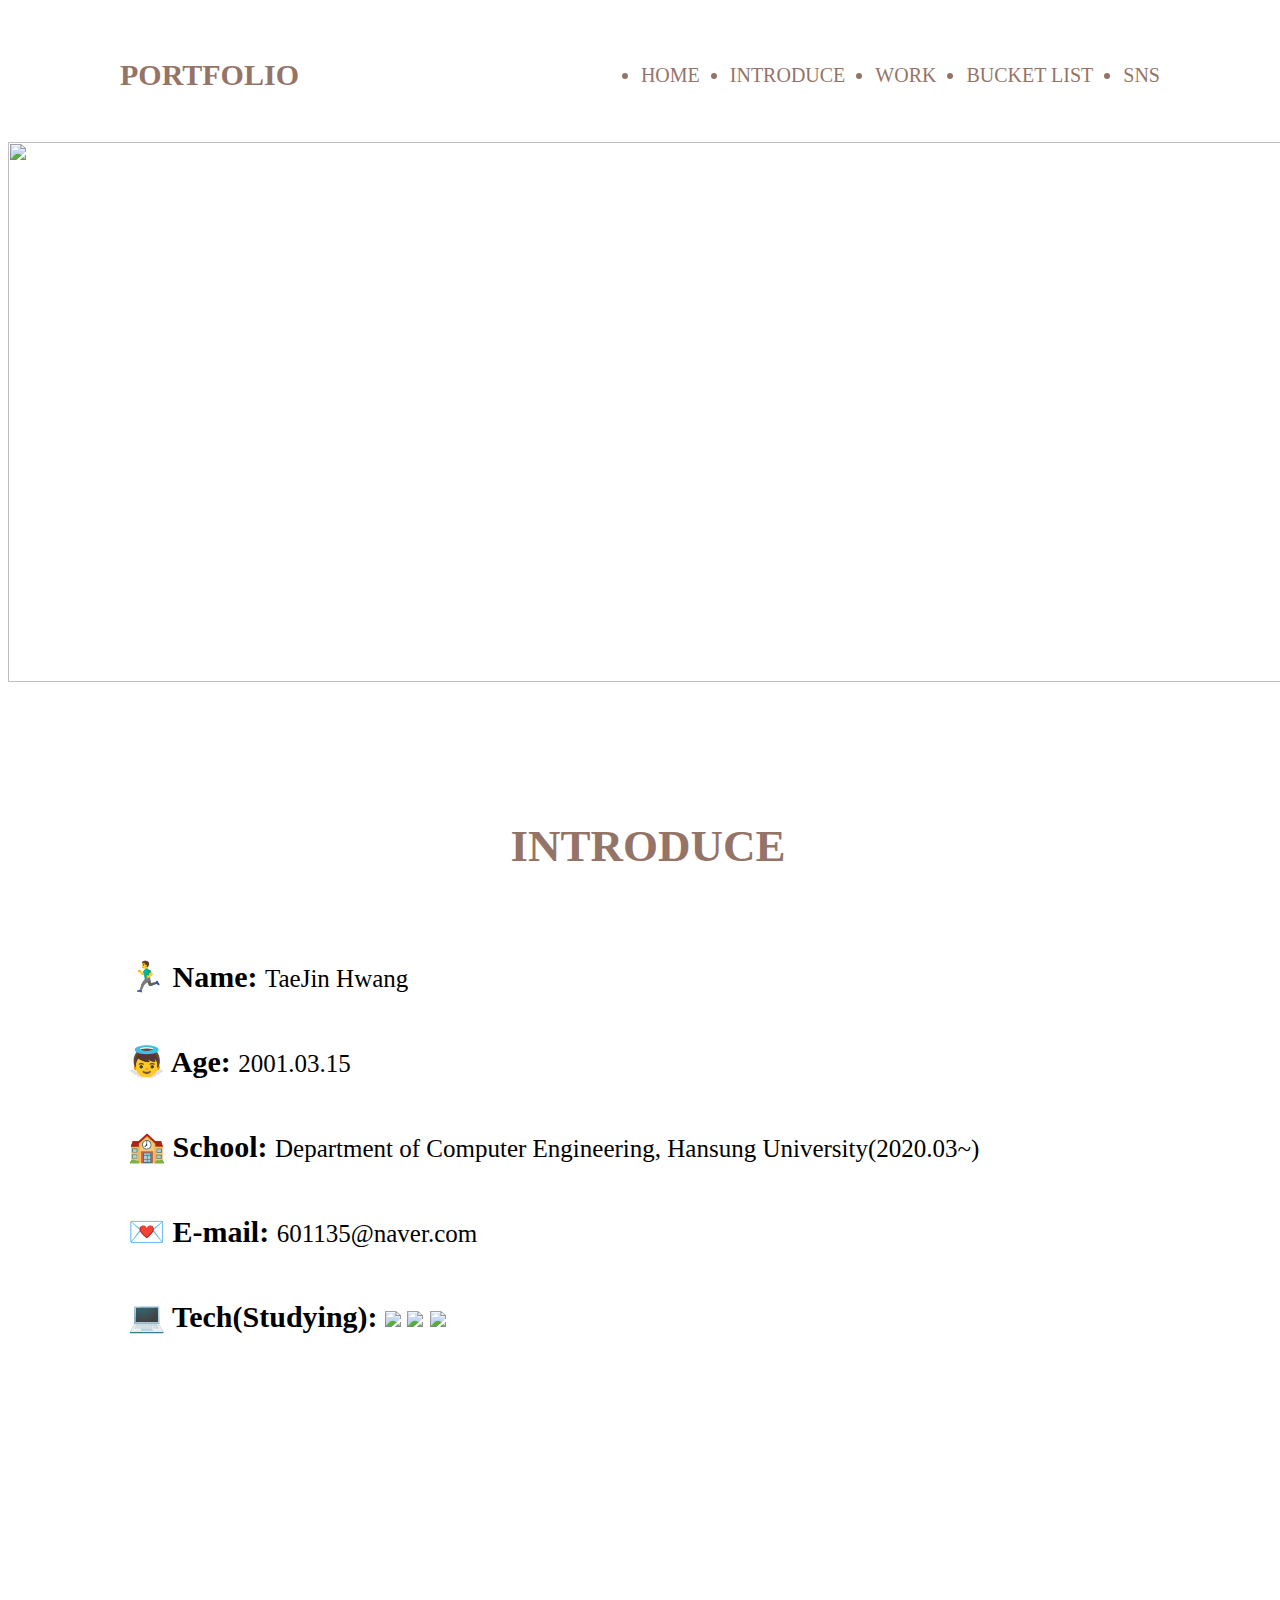
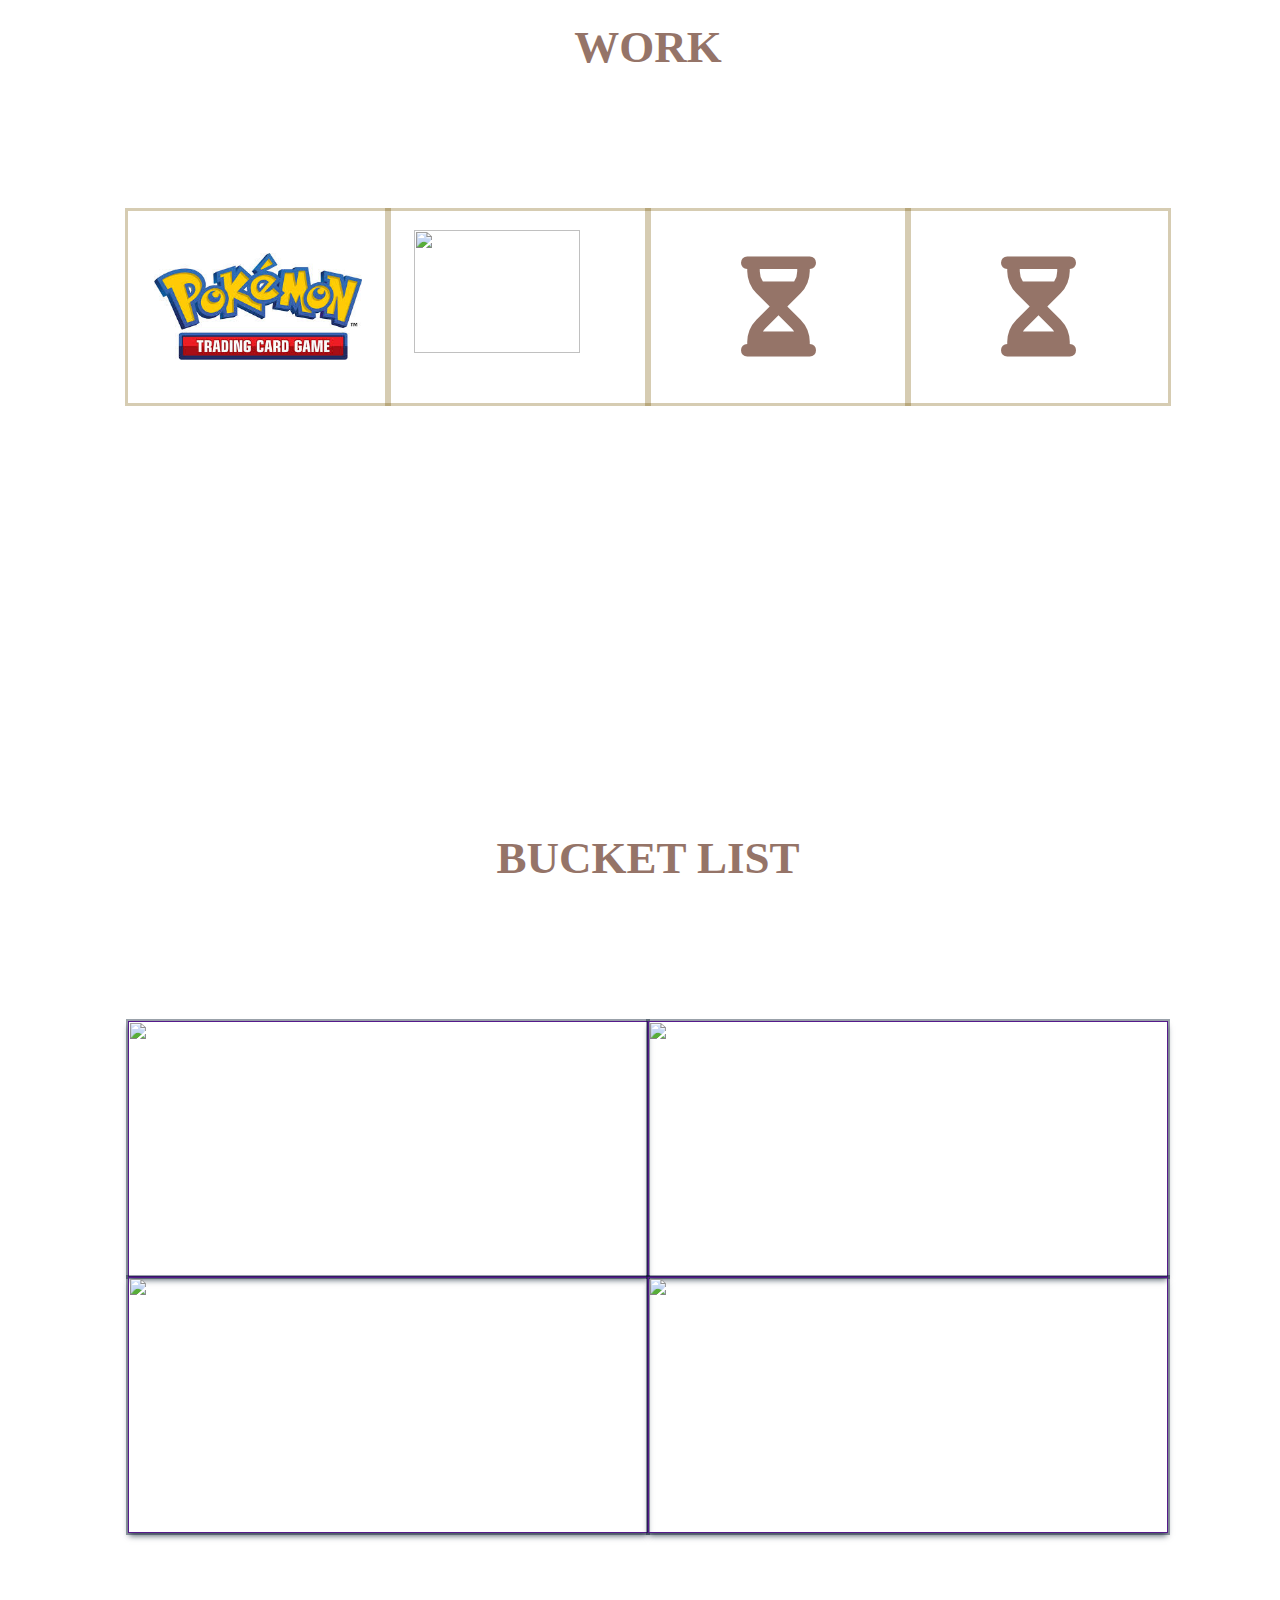
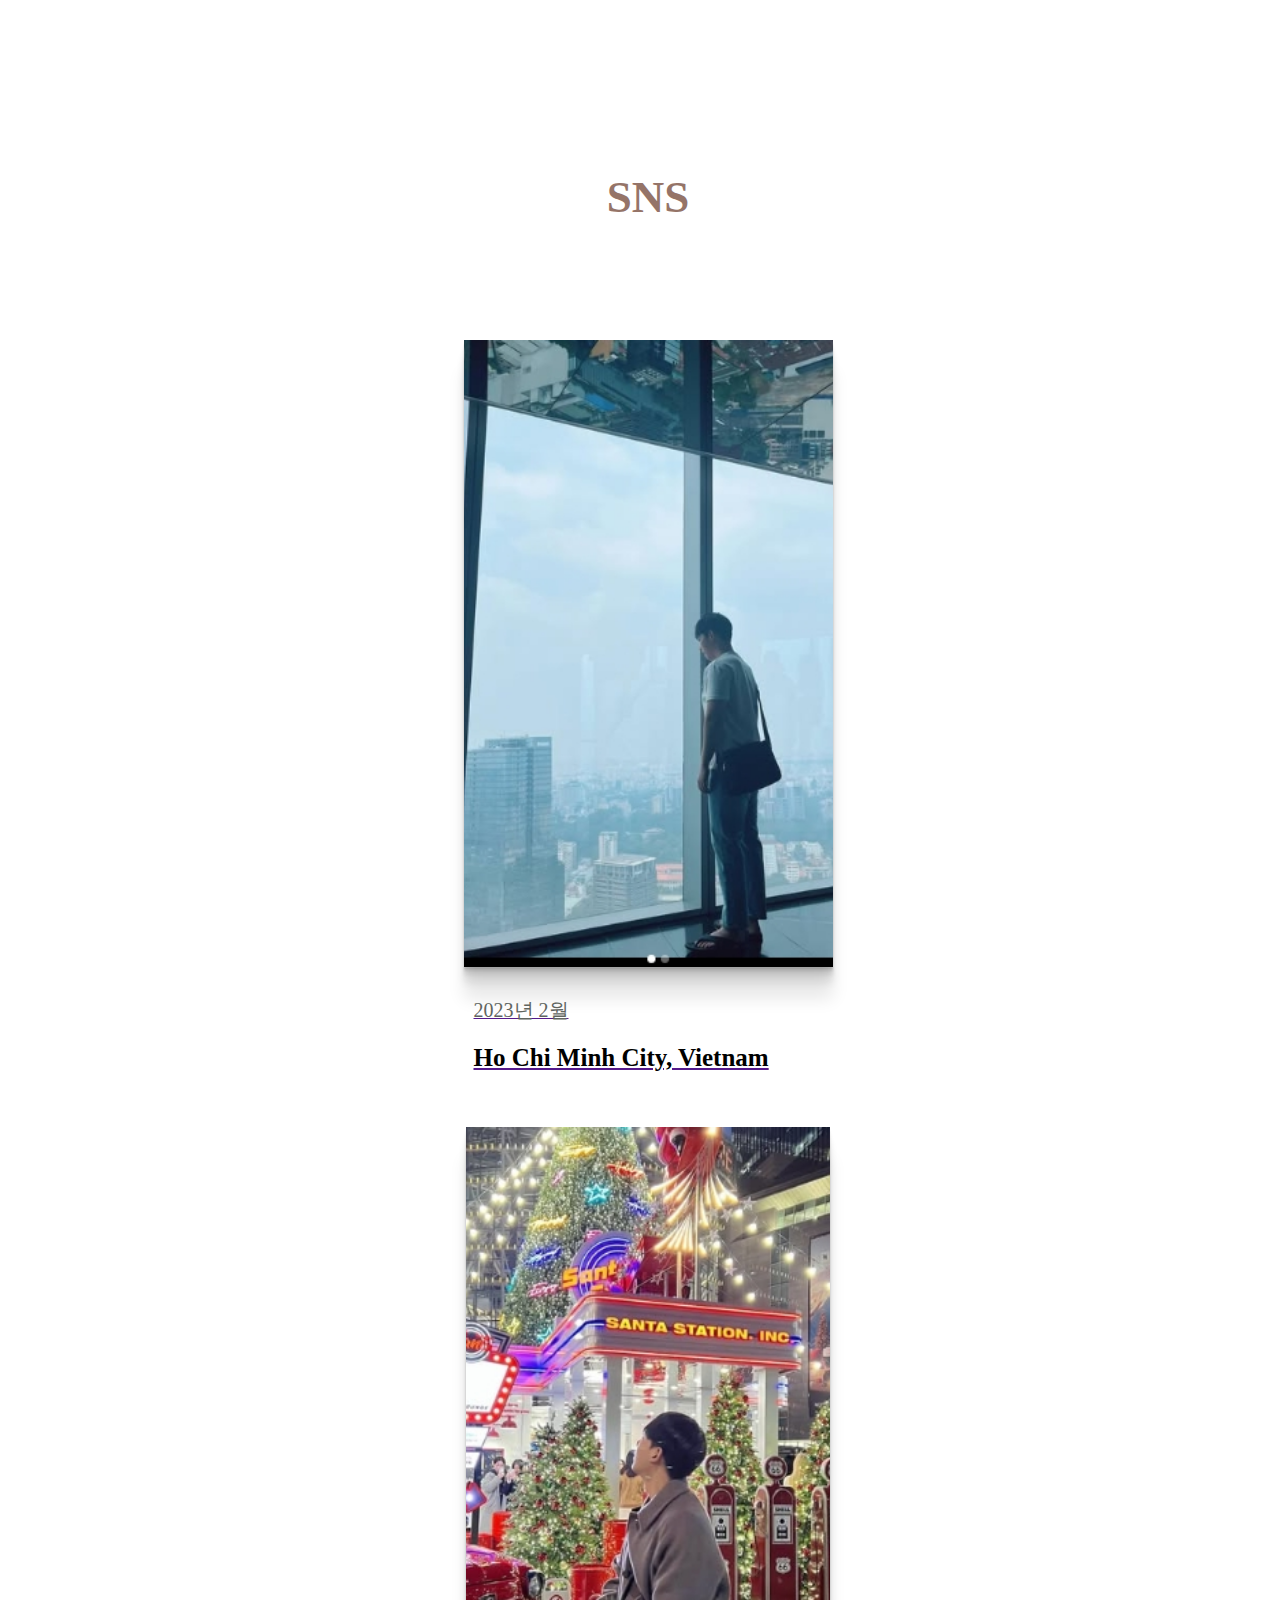
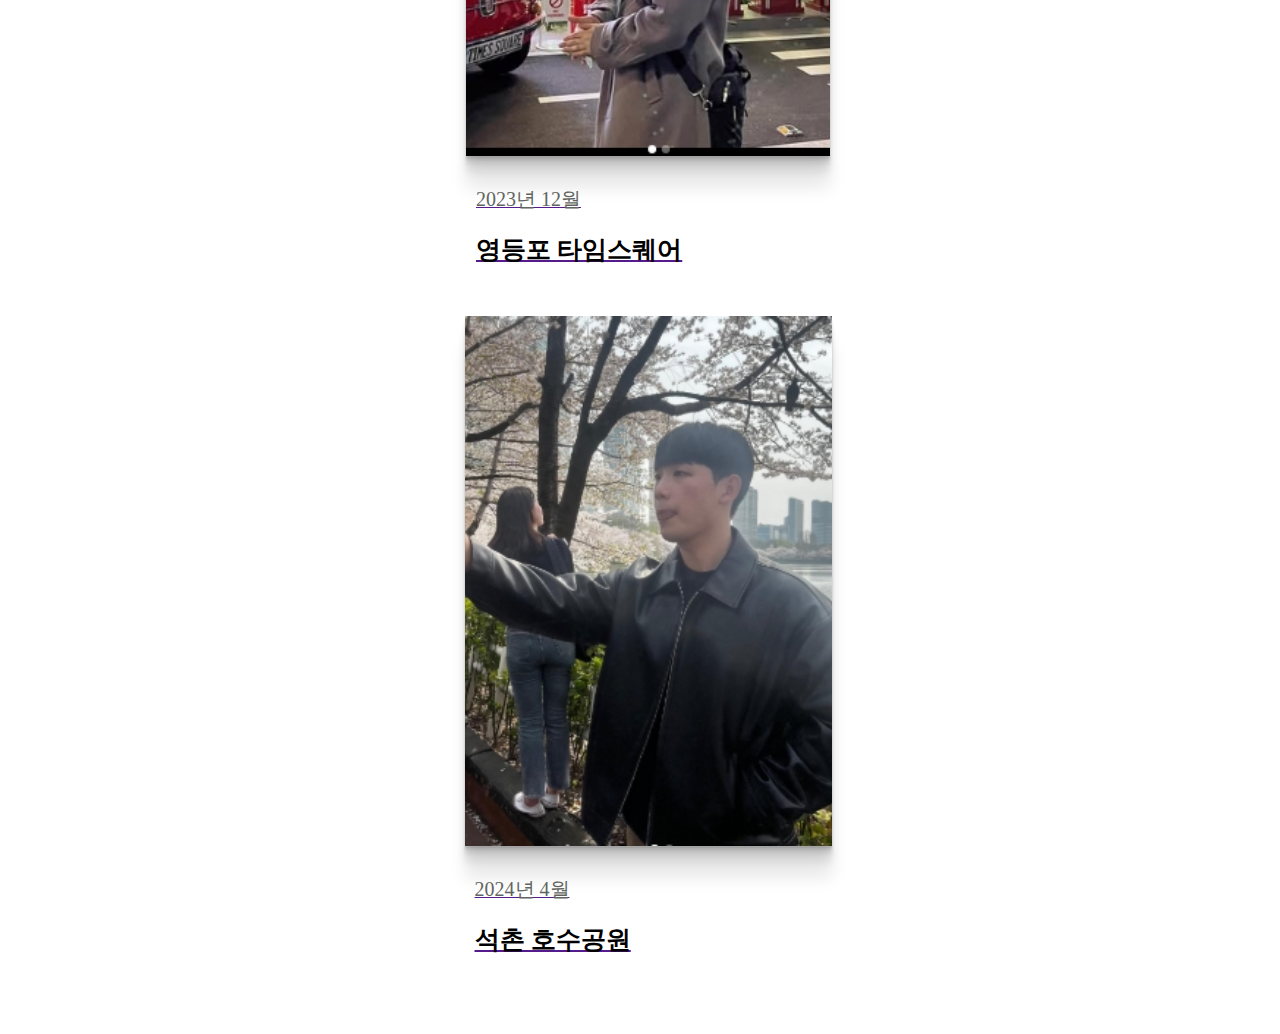
==== portfolio/index.html @ 0d32a36d "update" ====
<!DOCTYPE html>
<html lang="ko">
  <head>
    <title>태진's Portfolio</title>
    <link
      rel="stylesheet"
      href="https://cdnjs.cloudflare.com/ajax/libs/font-awesome/6.7.2/css/all.min.css"
      integrity="sha512-Evv84Mr4kqVGRNSgIGL/F/aIDqQb7xQ2vcrdIwxfjThSH8CSR7PBEakCr51Ck+w+/U6swU2Im1vVX0SVk9ABhg=="
      crossorigin="anonymous"
      referrerpolicy="no-referrer"
    />
    <link rel="stylesheet" href="../common/reset.css" />
    <link rel="stylesheet" href="./header.css" />
    <link rel="stylesheet" href="./banner.css" />
    <link rel="stylesheet" href="./introduce.css" />
    <link rel="stylesheet" href="./work.css" />
    <link rel="stylesheet" href="./bucketlist.css" />
    <link rel="stylesheet" href="./sns.css" />
  </head>
  <body>
    <header>
      <nav>
        <h1 class="header__logo">PORTFOLIO</h1>
        <ul class="header__menu">
          <li>HOME</li>
          <li>INTRODUCE</li>
          <li>WORK</li>
          <li>BUCKET LIST</li>
          <li>SNS</li>
        </ul>
      </nav>
    </header>
    <main>
      <section class="banner">
        <div class="banner__imgbox">
          <img
            src="https://images.unsplash.com/photo-1531819177115-428566ccfb50?q=80&w=1969&auto=format&fit=crop&ixlib=rb-4.0.3&ixid=M3wxMjA3fDB8MHxwaG90by1wYWdlfHx8fGVufDB8fHx8fA%3D%3D"
            alt=""
          />
        </div>
      </section>
      <section class="introduce">
        <article>
          <h2 class="introduce__logo">INTRODUCE</h2>
          <div class="introduce__my">
            <strong>🏃‍♂️ Name: <span>TaeJin Hwang</span></strong>
            <strong>👼 Age: <span>2001.03.15</span></strong>
            <strong
              >🏫 School:
              <span
                >Department of Computer Engineering, Hansung
                University(2020.03~)</span
              ></strong
            >
            <strong>💌 E-mail: <span>601135@naver.com</span></strong>
            <strong
              >💻 Tech(Studying):
              <span>
                <img
                  src="https://img.shields.io/badge/html5-E34F26.svg?style=for-the-badge&logo=html5&logoColor=white"
                />
                <img
                  src="https://img.shields.io/badge/css-1572B6.svg?style=for-the-badge&logo=css3&logoColor=white"
                />
                <img
                  src="https://img.shields.io/badge/javascript-F7DF1E.svg?style=for-the-badge&logo=javascript&logoColor=20232a"
                />&nbsp
              </span></strong
            >
          </div>
        </article>
      </section>
      <section class="work">
        <article>
          <h2 class="work__logo">WORK</h2>
          <div class="work__grid">
            <a href="https://s2so.github.io/PoketmonGO/" class="card">
              <img
                src="[data-uri]"
                alt=""
              />
              <div class="hover-card">
                <h3 class="card__title">PoketmonGO</h3>
                <span class="card__info">HTML/CSS</span>
              </div>
            </a>
            <a href="https://s2so.github.io/Mercedes-Benz/" class="card">
              <img
                src="https://i.namu.wiki/i/185_VJzeERyosme3CoH_vCvIvjP9LiuSkVhYoXAqfXL9tGtFevthz4EAagffjHoVlgiRYpOzNgAKUzP9lBTE2g.svg"
                alt=""
              />
              <div class="hover-card">
                <h3 class="card__title">BenZ</h3>
                <span class="card__info">HTML/CSS</span>
              </div>
            </a>
            <a href="" class="card">
              <i class="fa-solid fa-hourglass-half"></i>
              <div class="hover-card">
                <h3 class="card__title">Nothing yet</h3>
                <span class="card__info">wait...</span>
              </div>
            </a>
            <a href="" class="card">
              <i class="fa-solid fa-hourglass-half"></i>
              <div class="hover-card">
                <h3 class="card__title">Nothing yet</h3>
                <span class="card__info">wait...</span>
              </div>
            </a>
          </div>
        </article>
      </section>
      <section class="bucketlist">
        <article>
          <h2 class="bucketlist__logo">BUCKET LIST</h2>
          <div class="bucketlist__grid">
            <a href="" class="card">
              <img
                src="https://res.klook.com/images/fl_lossy.progressive,q_65/c_fill,w_1200,h_630/activities/d9krsmqwa8sk4vxpsh2h/%ED%8F%AC%EC%B9%B4%EB%9D%BC%ED%83%80%EC%9B%8C%EB%B2%88%EC%A7%80%EC%A0%90%ED%94%84-%ED%81%B4%EB%A3%A9Klook%ED%95%9C%EA%B5%AD.jpg"
                alt=""
              />
              <div class="hover-card">
                <h3 class="card__title">번지점프 해보기</h3>
                <span class="card__info">무섭다ㅠㅠ</span>
              </div>
            </a>
            <a href="" class="card">
              <img
                src="https://www.cu.ac.kr/data/bbsData/2022063014195462bd327aee4e2"
                alt=""
              />
              <div class="hover-card">
                <h3 class="card__title">국토대장정 해보기</h3>
                <span class="card__info">한번쯤은 해볼만한듯..?</span>
              </div>
            </a>
            <a href="" class="card">
              <img
                src="https://static.wixstatic.com/media/a7a22a_b9b2e569e41a49afa32e2e4902dace17~mv2.png/v1/fill/w_568,h_568,al_c,q_85,usm_0.66_1.00_0.01,enc_auto/a7a22a_b9b2e569e41a49afa32e2e4902dace17~mv2.png"
                alt=""
              />
              <div class="hover-card">
                <h3 class="card__title">다양한 사람들 만나보기</h3>
                <span class="card__info">MBTI E가 되고시퍼ㅠ</span>
              </div>
            </a>
            <a href="" class="card">
              <img
                src="https://cf.channel.io/document/spaces/8276/usermedia/66b3bbe14b6ee09fd61a"
                alt=""
              />
              <div class="hover-card">
                <h3 class="card__title">멋진 개발자 되기</h3>
                <span class="card__info">너무나 어려운거같음ㅠ</span>
              </div>
            </a>
          </div>
        </article>
      </section>
      <section class="sns">
        <article>
          <h2 class="sns__logo">SNS</h2>
          <div class="sns__contents">
            <a href="">
              <div class="sns__contents__imgbox">
                <img src="./insta-1.jpeg" alt="" />
              </div>
              <div class="sns__contents__info">
                <span>2023년 2월</span><br />
                <h3>Ho Chi Minh City, Vietnam</h3>
              </div>
            </a>
          </div>
          <div class="sns__contents">
            <a href="">
              <div class="sns__contents__imgbox">
                <img src="./insta-2.jpeg" alt="" />
              </div>
              <div class="sns__contents__info">
                <span>2023년 12월</span><br />
                <h3>영등포 타임스퀘어</h3>
              </div>
            </a>
          </div>
          <div class="sns__contents">
            <a href="">
              <div class="sns__contents__imgbox">
                <img src="./insta-3.jpeg" alt="" />
              </div>
              <div class="sns__contents__info">
                <span>2024년 4월</span><br />
                <h3>석촌 호수공원</h3>
              </div>
            </a>
          </div>
        </article>
      </section>
    </main>
    <footer></footer>
  </body>
</html>
---- portfolio/header.css ----
header {
  background-color: white;
}
header > nav {
  width: 100%;
  max-width: 1040px;
  margin: 0 auto;
  padding: 30px 0px;

  display: flex;
  flex-direction: row;
  justify-content: space-between;
  align-items: center;
}
header > nav > .header__logo {
  font-size: 30px;
  color: #957468;
}
header > nav > .header__menu {
  display: flex;
  gap: 30px;
  color: #957468;
  font-size: 20px;
  transition: all 0.5s;
}
header > nav > .header__menu > li:hover {
  cursor: pointer;
  transform: scale(1.1);
}
---- portfolio/banner.css ----
.banner {
  width: 100vw;
}
.banner > .banner__imgbox {
  width: 100%;
  display: flex;
  justify-content: center;
}
.banner > .banner__imgbox > img {
  width: 100%;
  height: 60vh;
  object-fit: cover;
}
---- portfolio/introduce.css ----
.introduce {
  width: 100vw;
}
.introduce > article {
  width: 100%;
  max-width: 1040px;
  margin: 0 auto;
  padding: 100px 0px;
  display: flex;
  flex-direction: column;
  align-items: center;
}
.introduce > article > .introduce__logo {
  font-size: 45px;
  color: #957468;
}
.introduce > article > .introduce__my {
  width: 100%;
  padding: 50px 0px;
  display: flex;
  flex-direction: column;
  gap: 50px;
}
.introduce > article > .introduce__my > strong {
  font-size: 30px;
  color: black;
}
.introduce > article > .introduce__my > strong > span {
  font-size: 25px;
  font-weight: 200;
  color: black;
}
---- portfolio/work.css ----
.work {
  width: 100vw;
}
.work > article {
  width: 100%;
  max-width: 1040px;
  margin: 0 auto;
  padding: 100px 0px;
  display: flex;
  flex-direction: column;
  align-items: center;
}
.work > article > .work__logo {
  font-size: 45px;
  color: #957468;
}
.work > article > .work__grid {
  width: 100%;
  height: 30vw;
  display: grid;
  grid-template-columns: repeat(4, 1fr);
  grid-template-rows: repeat(1, 1fr);
  margin: 100px 0px;
}
.work > article > .work__grid > .card {
  width: 100%;
  height: 50%;
  position: relative;
  overflow: hidden;
  cursor: pointer;
  display: flex;
  justify-content: center;
  align-items: center;
  box-shadow: rgba(119, 87, 0, 0.3) 0px 0px 0px 3px;
}
.work > article > .work__grid > .card > img {
  width: 80%;
  height: 80%;
  object-fit: contain;
}
@-webkit-keyframes slide-bottom {
  0% {
    -webkit-transform: translateY(-100px);
    transform: translateY(-100px);
    opacity: 0;
  }
  100% {
    -webkit-transform: translateY(0);
    transform: translateY(0);
    opacity: 0.8;
  }
}
@keyframes slide-bottom {
  0% {
    -webkit-transform: translateY(-100px);
    transform: translateY(-100px);
    opacity: 0;
  }
  100% {
    -webkit-transform: translateY(0);
    transform: translateY(0);
    opacity: 0.8;
  }
}
.work > article > .work__grid > .card > i {
  width: 100%;
  height: 100%;
  font-size: 100px;
  display: flex;
  justify-content: center;
  align-items: center;
  color: #957468;
}
.work > article > .work__grid > .card > .hover-card {
  background-color: #957468;
  position: absolute;
  top: 0;
  padding-inline: 10px;
  width: 100%;
  height: 100%;
  opacity: 0;
}
.work > article > .work__grid > .card > .hover-card > .card__title {
  font-size: 25px;
  margin: 20px 10px;
}
.work > article > .work__grid > .card > .hover-card > .card__info {
  font-size: 18px;
  margin: 20px 10px;
}
.card:hover .hover-card {
  -webkit-animation: slide-bottom 0.3s cubic-bezier(0.25, 0.46, 0.45, 0.94) both;
  animation: slide-bottom 0.3s cubic-bezier(0.25, 0.46, 0.45, 0.94) both;
}
---- portfolio/bucketlist.css ----
.bucketlist {
  width: 100vw;
}
.bucketlist > article {
  width: 100%;
  max-width: 1040px;
  margin: 0 auto;
  display: flex;
  flex-direction: column;
  align-items: center;
}
.bucketlist > article > .bucketlist__logo {
  font-size: 45px;
  color: #957468;
}
.bucketlist > article > .bucketlist__grid {
  width: 100%;
  height: 40vw;
  display: grid;
  grid-template-columns: repeat(2, 1fr);
  grid-template-rows: repeat(2, 1fr);
  margin: 100px 0px;
}
.bucketlist > article > .bucketlist__grid > .card {
  width: 100%;
  height: 100%;
  position: relative;
  overflow: hidden;
  cursor: pointer;
  display: flex;
  justify-content: center;
  align-items: center;
  box-shadow: rgba(6, 24, 44, 0.4) 0px 0px 0px 2px,
    rgba(6, 24, 44, 0.65) 0px 4px 6px -1px,
    rgba(255, 255, 255, 0.08) 0px 1px 0px inset;
}
.bucketlist > article > .bucketlist__grid > .card > img {
  width: 100%;
  height: 100%;
  object-fit: cover;
}
@-webkit-keyframes slide-bottom {
  0% {
    -webkit-transform: translateY(-100px);
    transform: translateY(-100px);
    opacity: 0;
  }
  100% {
    -webkit-transform: translateY(0);
    transform: translateY(0);
    opacity: 0.8;
  }
}
@keyframes slide-bottom {
  0% {
    -webkit-transform: translateY(-100px);
    transform: translateY(-100px);
    opacity: 0;
  }
  100% {
    -webkit-transform: translateY(0);
    transform: translateY(0);
    opacity: 0.8;
  }
}
.bucketlist > article > .bucketlist__grid > .card > i {
  width: 100%;
  height: 100%;
  font-size: 100px;
  display: flex;
  justify-content: center;
  align-items: center;
  color: #957468;
}
.bucketlist > article > .bucketlist__grid > .card > .hover-card {
  background-color: #957468;
  position: absolute;
  top: 0;
  padding-inline: 10px;
  width: 100%;
  height: 100%;
  opacity: 0;
}
.bucketlist > article > .bucketlist__grid > .card > .hover-card > .card__title {
  font-size: 35px;
  margin: 20px 10px;
  color: white;
}
.bucketlist > article > .bucketlist__grid > .card > .hover-card > .card__info {
  font-size: 20px;
  margin: 20px 10px;
  color: white;
}
.card:hover .hover-card {
  -webkit-animation: slide-bottom 0.3s cubic-bezier(0.25, 0.46, 0.45, 0.94) both;
  animation: slide-bottom 0.3s cubic-bezier(0.25, 0.46, 0.45, 0.94) both;
}
---- portfolio/sns.css ----
.sns {
  width: 100vw;
}
.sns > article {
  width: 100%;
  max-width: 1040px;
  margin: 0 auto;
  display: flex;
  flex-direction: column;
  align-items: center;
  padding: 100px 0px;
}
.sns > article > .sns__logo {
  font-size: 45px;
  color: #957468;
}
.sns > article > .sns__contents {
  width: 100%;
  display: flex;
  justify-content: center;
  gap: 30px;
  margin: 80px 0px;
  transition: all 0.5s;
}
.sns > article > .sns__contents:hover {
  transform: scale(1.1);
}
.sns > article > .sns__contents > a > .sns__contents__imgbox {
  width: 100%;
  height: 100%;
  box-shadow: rgba(0, 0, 0, 0.17) 0px -23px 25px 0px inset,
    rgba(0, 0, 0, 0.15) 0px -36px 30px 0px inset,
    rgba(0, 0, 0, 0.1) 0px -79px 40px 0px inset, rgba(0, 0, 0, 0.06) 0px 2px 1px,
    rgba(0, 0, 0, 0.09) 0px 4px 2px, rgba(0, 0, 0, 0.09) 0px 8px 4px,
    rgba(0, 0, 0, 0.09) 0px 16px 8px, rgba(0, 0, 0, 0.09) 0px 32px 16px;
}
.sns > article > .sns__contents > a > .sns__contents__imgbox > img {
  width: 100%;
  height: 100%;
  object-fit: cover;
}
.sns > article > .sns__contents > a > .sns__contents__info {
  padding: 30px 10px;
}
.sns > article > .sns__contents > a > .sns__contents__info > span {
  color: #60655f;
  font-size: 20px;
}
.sns > article > .sns__contents > a > .sns__contents__info > h3 {
  color: black;
  font-size: 25px;
  margin-top: 20px;
}
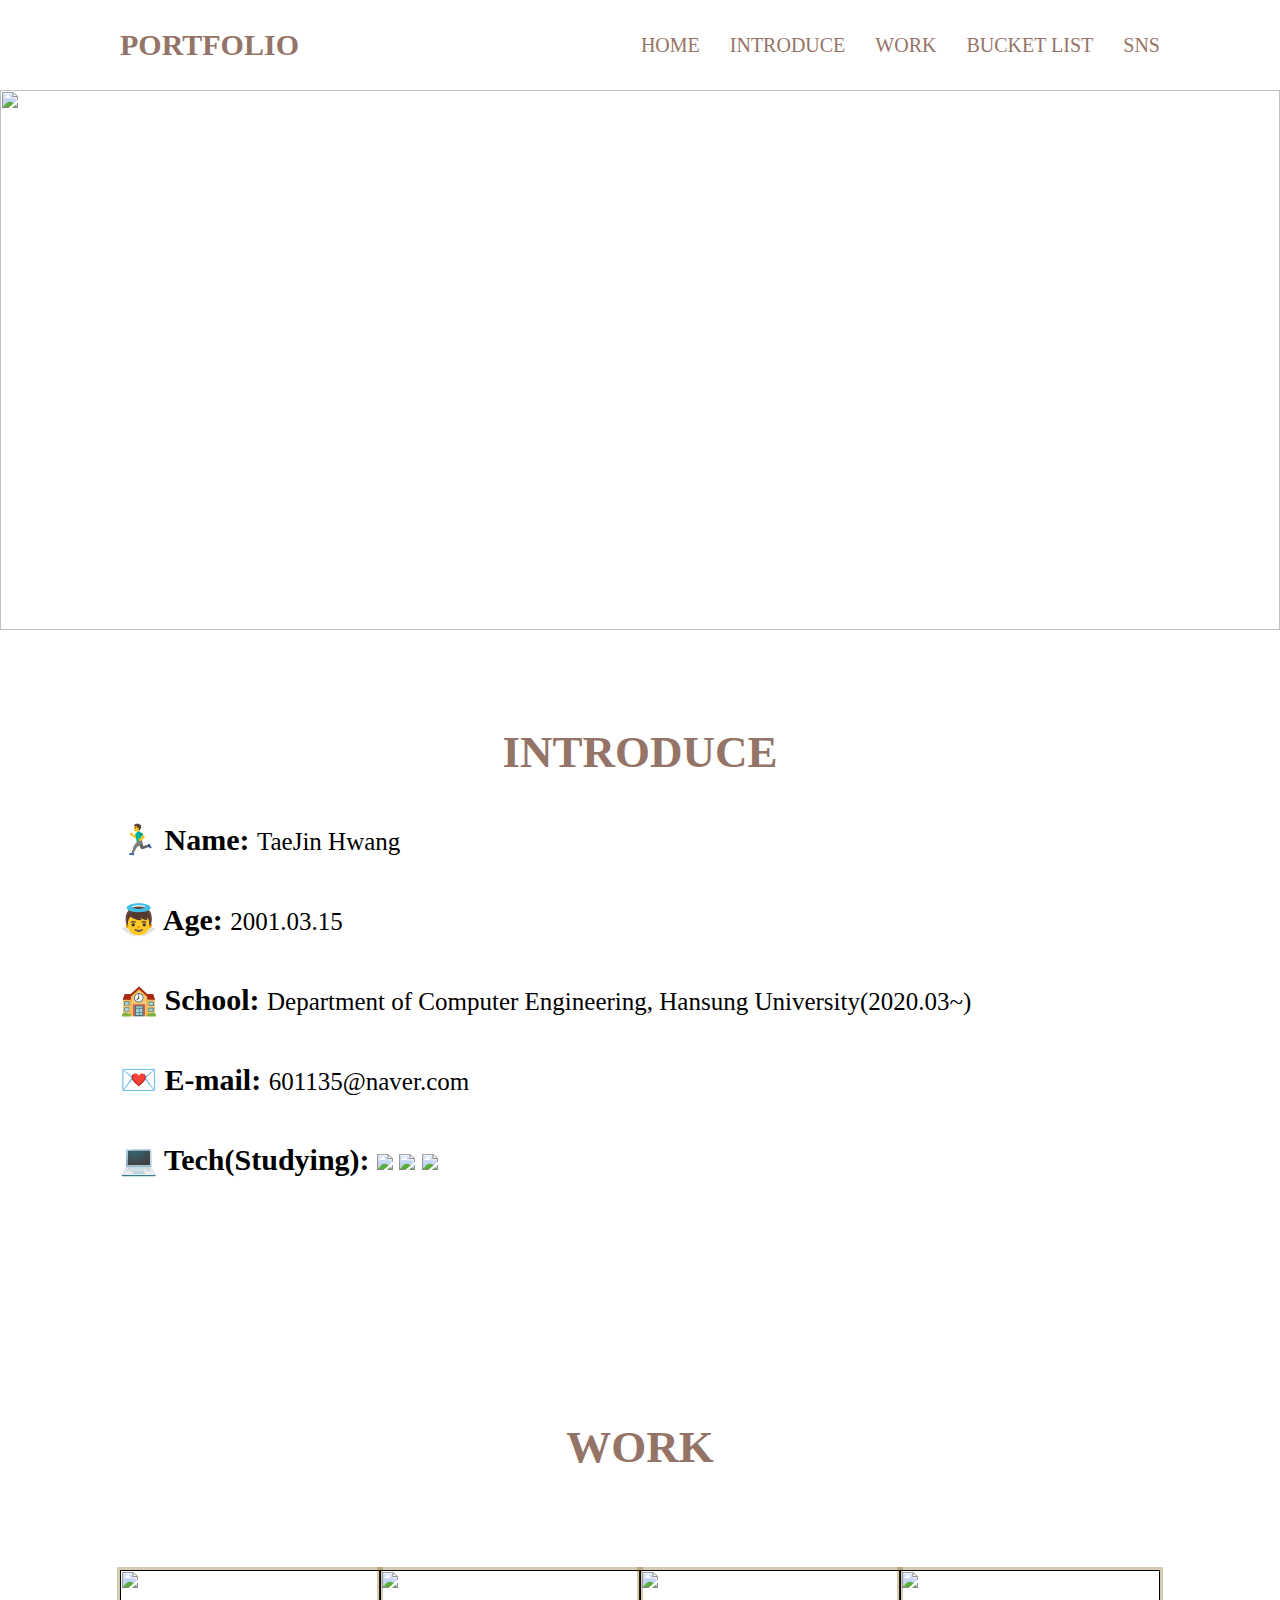
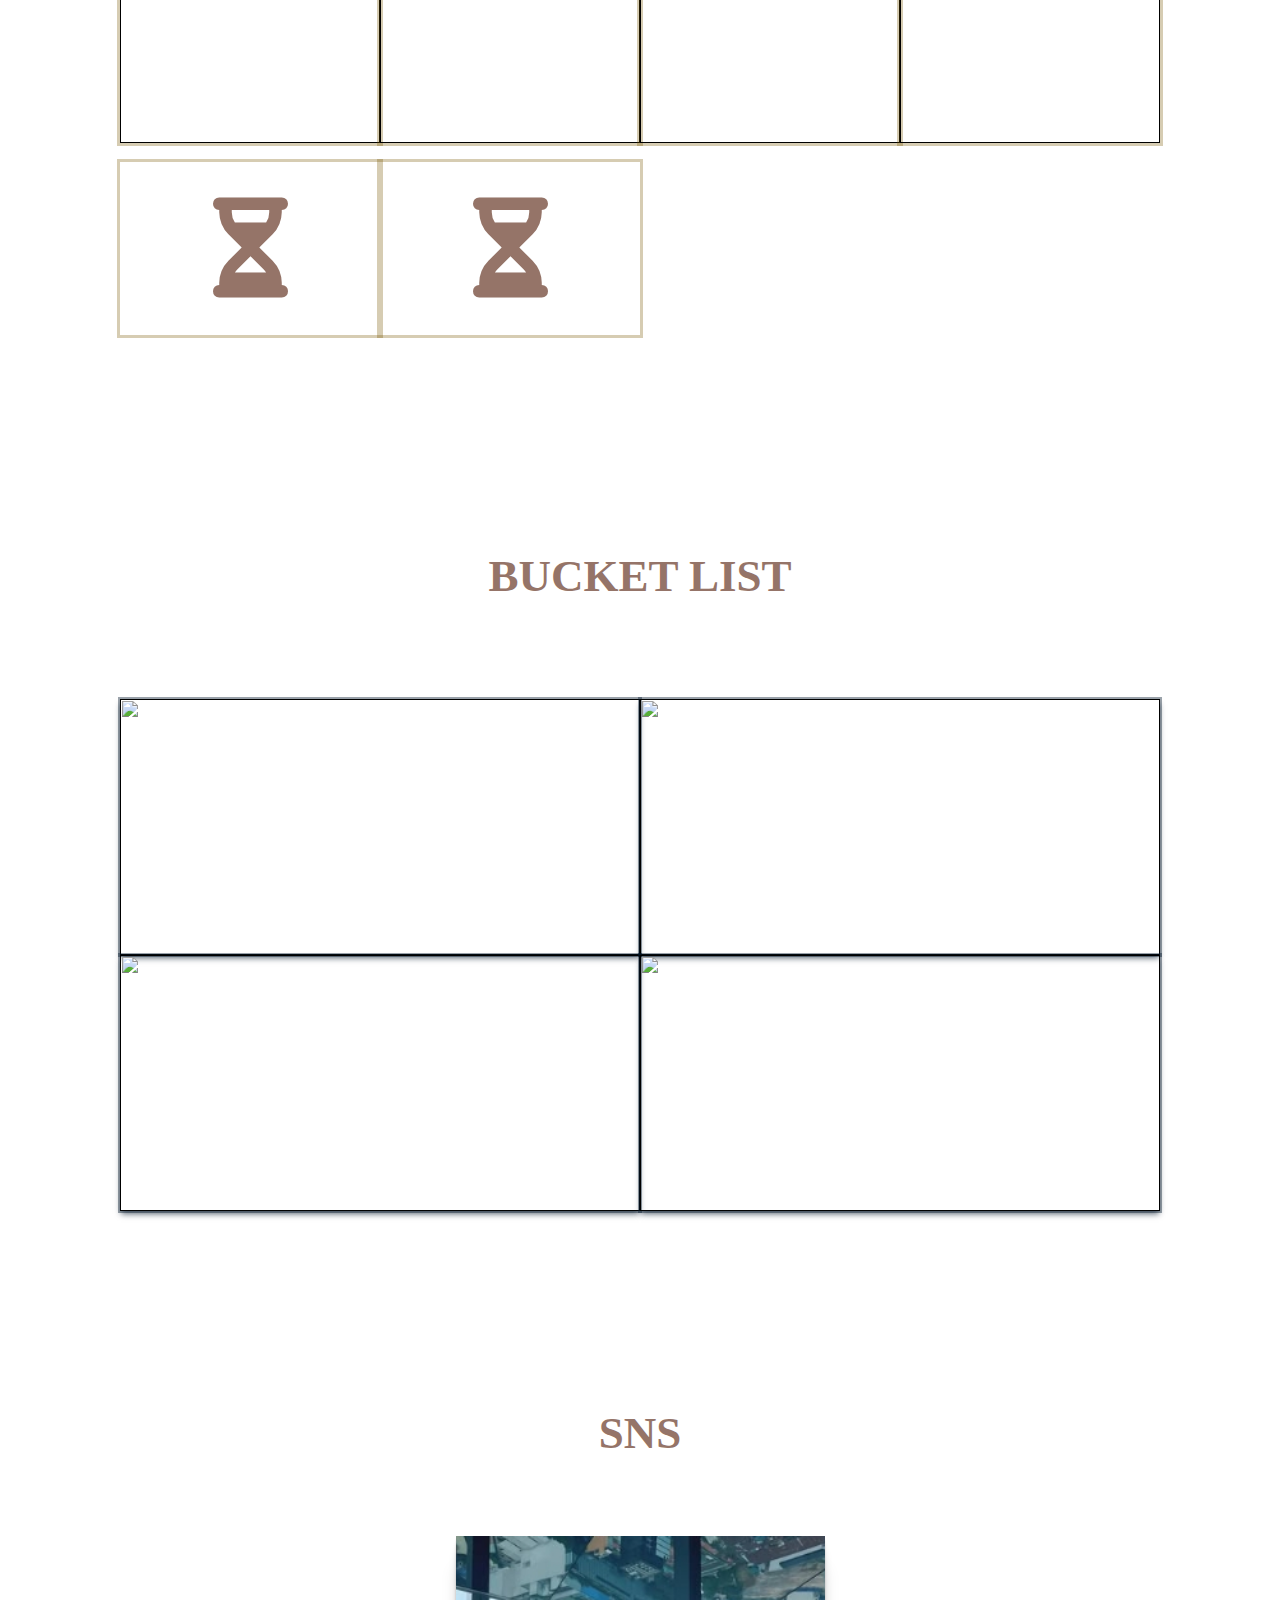
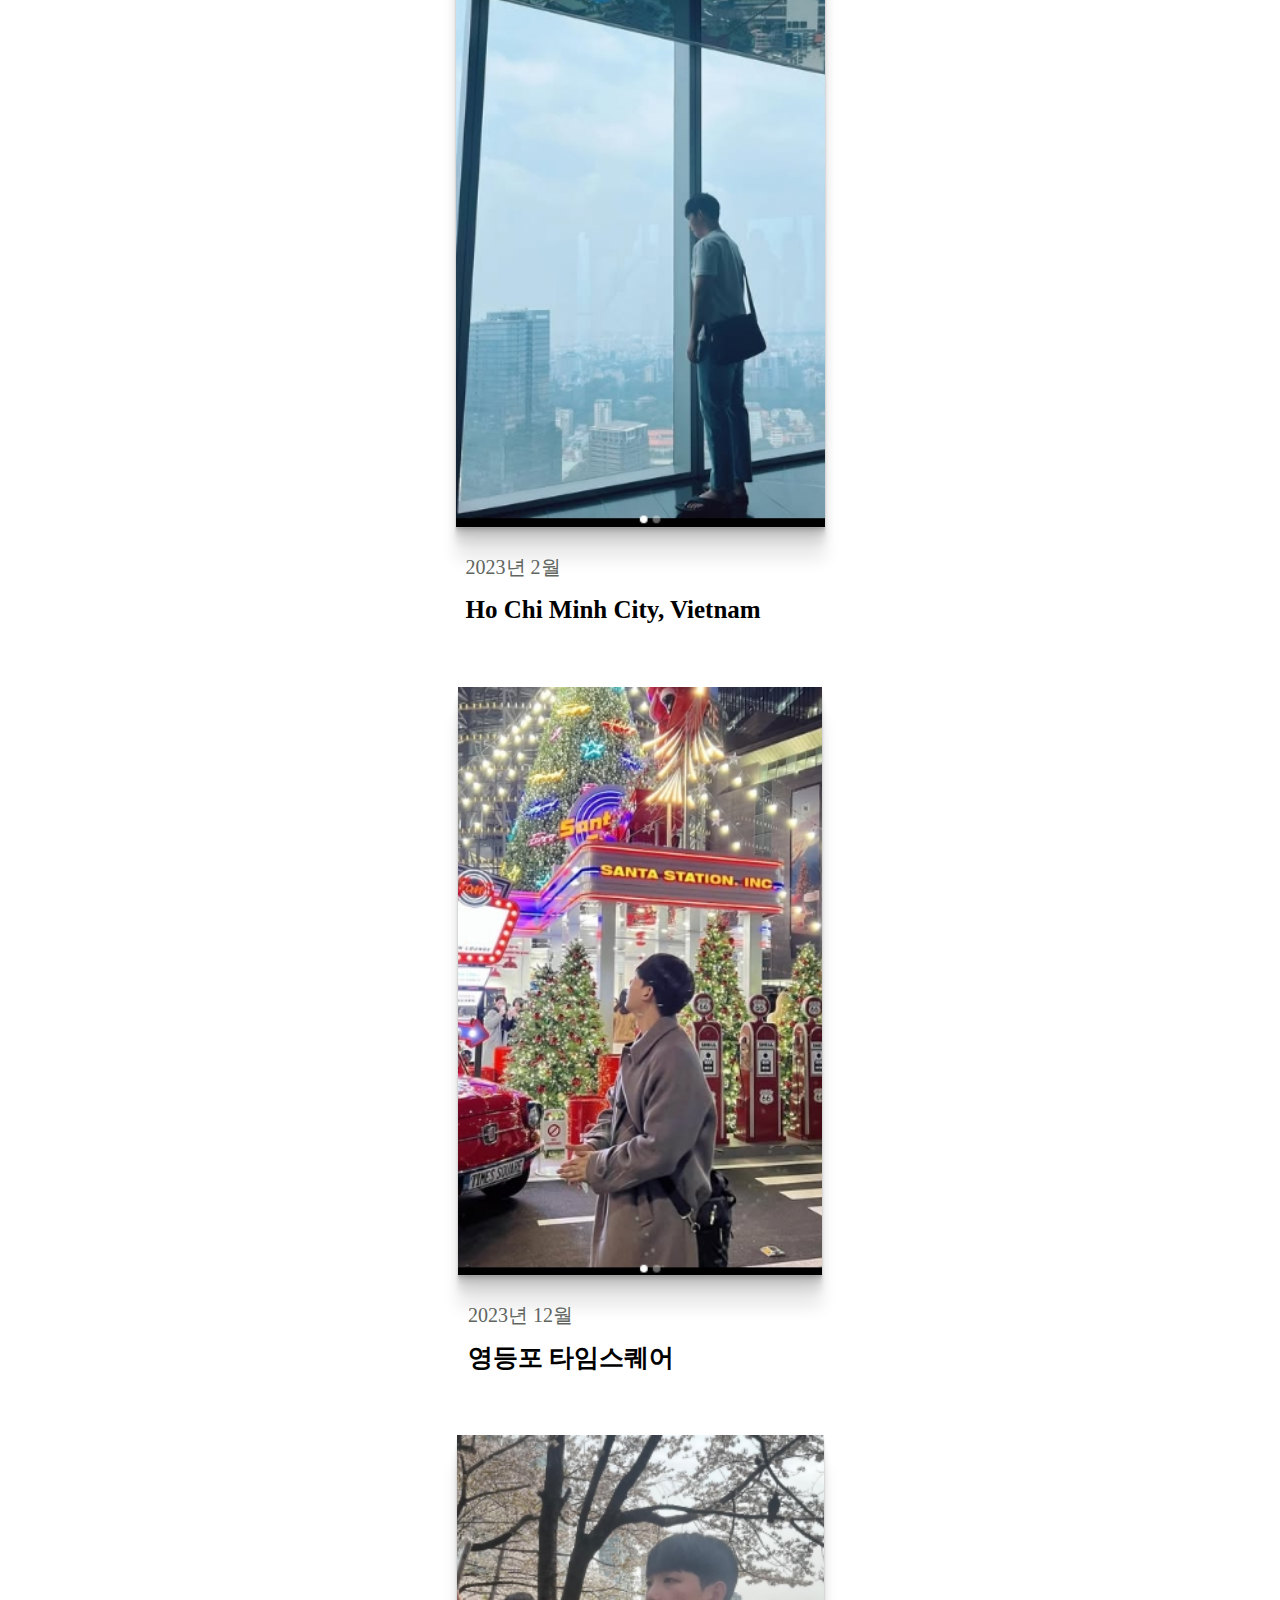
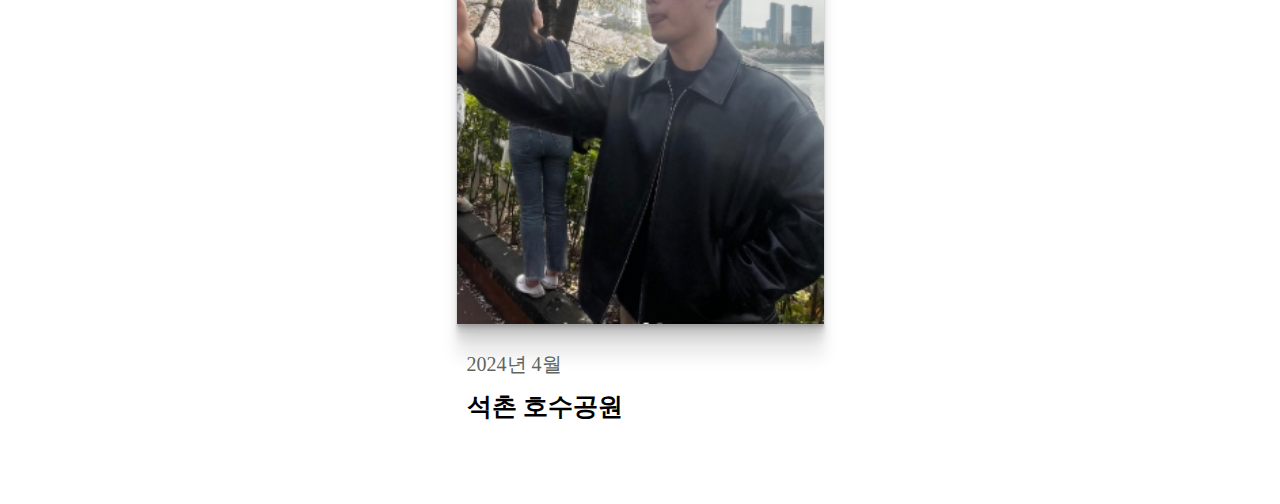
==== commit ed7971b9: "Add files via upload" ====
--- a/portfolio/index.html
+++ b/portfolio/index.html
@@ -1,202 +1,222 @@
-<!DOCTYPE html>
-<html lang="ko">
-  <head>
-    <title>태진's Portfolio</title>
-    <link
-      rel="stylesheet"
-      href="https://cdnjs.cloudflare.com/ajax/libs/font-awesome/6.7.2/css/all.min.css"
-      integrity="sha512-Evv84Mr4kqVGRNSgIGL/F/aIDqQb7xQ2vcrdIwxfjThSH8CSR7PBEakCr51Ck+w+/U6swU2Im1vVX0SVk9ABhg=="
-      crossorigin="anonymous"
-      referrerpolicy="no-referrer"
-    />
-    <link rel="stylesheet" href="../common/reset.css" />
-    <link rel="stylesheet" href="./header.css" />
-    <link rel="stylesheet" href="./banner.css" />
-    <link rel="stylesheet" href="./introduce.css" />
-    <link rel="stylesheet" href="./work.css" />
-    <link rel="stylesheet" href="./bucketlist.css" />
-    <link rel="stylesheet" href="./sns.css" />
-  </head>
-  <body>
-    <header>
-      <nav>
-        <h1 class="header__logo">PORTFOLIO</h1>
-        <ul class="header__menu">
-          <li>HOME</li>
-          <li>INTRODUCE</li>
-          <li>WORK</li>
-          <li>BUCKET LIST</li>
-          <li>SNS</li>
-        </ul>
-      </nav>
-    </header>
-    <main>
-      <section class="banner">
-        <div class="banner__imgbox">
-          <img
-            src="https://images.unsplash.com/photo-1531819177115-428566ccfb50?q=80&w=1969&auto=format&fit=crop&ixlib=rb-4.0.3&ixid=M3wxMjA3fDB8MHxwaG90by1wYWdlfHx8fGVufDB8fHx8fA%3D%3D"
-            alt=""
-          />
-        </div>
-      </section>
-      <section class="introduce">
-        <article>
-          <h2 class="introduce__logo">INTRODUCE</h2>
-          <div class="introduce__my">
-            <strong>🏃‍♂️ Name: <span>TaeJin Hwang</span></strong>
-            <strong>👼 Age: <span>2001.03.15</span></strong>
-            <strong
-              >🏫 School:
-              <span
-                >Department of Computer Engineering, Hansung
-                University(2020.03~)</span
-              ></strong
-            >
-            <strong>💌 E-mail: <span>601135@naver.com</span></strong>
-            <strong
-              >💻 Tech(Studying):
-              <span>
-                <img
-                  src="https://img.shields.io/badge/html5-E34F26.svg?style=for-the-badge&logo=html5&logoColor=white"
-                />
-                <img
-                  src="https://img.shields.io/badge/css-1572B6.svg?style=for-the-badge&logo=css3&logoColor=white"
-                />
-                <img
-                  src="https://img.shields.io/badge/javascript-F7DF1E.svg?style=for-the-badge&logo=javascript&logoColor=20232a"
-                />&nbsp
-              </span></strong
-            >
-          </div>
-        </article>
-      </section>
-      <section class="work">
-        <article>
-          <h2 class="work__logo">WORK</h2>
-          <div class="work__grid">
-            <a href="https://s2so.github.io/PoketmonGO/" class="card">
-              <img
-                src="[data-uri]"
-                alt=""
-              />
-              <div class="hover-card">
-                <h3 class="card__title">PoketmonGO</h3>
-                <span class="card__info">HTML/CSS</span>
-              </div>
-            </a>
-            <a href="https://s2so.github.io/Mercedes-Benz/" class="card">
-              <img
-                src="https://i.namu.wiki/i/185_VJzeERyosme3CoH_vCvIvjP9LiuSkVhYoXAqfXL9tGtFevthz4EAagffjHoVlgiRYpOzNgAKUzP9lBTE2g.svg"
-                alt=""
-              />
-              <div class="hover-card">
-                <h3 class="card__title">BenZ</h3>
-                <span class="card__info">HTML/CSS</span>
-              </div>
-            </a>
-            <a href="" class="card">
-              <i class="fa-solid fa-hourglass-half"></i>
-              <div class="hover-card">
-                <h3 class="card__title">Nothing yet</h3>
-                <span class="card__info">wait...</span>
-              </div>
-            </a>
-            <a href="" class="card">
-              <i class="fa-solid fa-hourglass-half"></i>
-              <div class="hover-card">
-                <h3 class="card__title">Nothing yet</h3>
-                <span class="card__info">wait...</span>
-              </div>
-            </a>
-          </div>
-        </article>
-      </section>
-      <section class="bucketlist">
-        <article>
-          <h2 class="bucketlist__logo">BUCKET LIST</h2>
-          <div class="bucketlist__grid">
-            <a href="" class="card">
-              <img
-                src="https://res.klook.com/images/fl_lossy.progressive,q_65/c_fill,w_1200,h_630/activities/d9krsmqwa8sk4vxpsh2h/%ED%8F%AC%EC%B9%B4%EB%9D%BC%ED%83%80%EC%9B%8C%EB%B2%88%EC%A7%80%EC%A0%90%ED%94%84-%ED%81%B4%EB%A3%A9Klook%ED%95%9C%EA%B5%AD.jpg"
-                alt=""
-              />
-              <div class="hover-card">
-                <h3 class="card__title">번지점프 해보기</h3>
-                <span class="card__info">무섭다ㅠㅠ</span>
-              </div>
-            </a>
-            <a href="" class="card">
-              <img
-                src="https://www.cu.ac.kr/data/bbsData/2022063014195462bd327aee4e2"
-                alt=""
-              />
-              <div class="hover-card">
-                <h3 class="card__title">국토대장정 해보기</h3>
-                <span class="card__info">한번쯤은 해볼만한듯..?</span>
-              </div>
-            </a>
-            <a href="" class="card">
-              <img
-                src="https://static.wixstatic.com/media/a7a22a_b9b2e569e41a49afa32e2e4902dace17~mv2.png/v1/fill/w_568,h_568,al_c,q_85,usm_0.66_1.00_0.01,enc_auto/a7a22a_b9b2e569e41a49afa32e2e4902dace17~mv2.png"
-                alt=""
-              />
-              <div class="hover-card">
-                <h3 class="card__title">다양한 사람들 만나보기</h3>
-                <span class="card__info">MBTI E가 되고시퍼ㅠ</span>
-              </div>
-            </a>
-            <a href="" class="card">
-              <img
-                src="https://cf.channel.io/document/spaces/8276/usermedia/66b3bbe14b6ee09fd61a"
-                alt=""
-              />
-              <div class="hover-card">
-                <h3 class="card__title">멋진 개발자 되기</h3>
-                <span class="card__info">너무나 어려운거같음ㅠ</span>
-              </div>
-            </a>
-          </div>
-        </article>
-      </section>
-      <section class="sns">
-        <article>
-          <h2 class="sns__logo">SNS</h2>
-          <div class="sns__contents">
-            <a href="">
-              <div class="sns__contents__imgbox">
-                <img src="./insta-1.jpeg" alt="" />
-              </div>
-              <div class="sns__contents__info">
-                <span>2023년 2월</span><br />
-                <h3>Ho Chi Minh City, Vietnam</h3>
-              </div>
-            </a>
-          </div>
-          <div class="sns__contents">
-            <a href="">
-              <div class="sns__contents__imgbox">
-                <img src="./insta-2.jpeg" alt="" />
-              </div>
-              <div class="sns__contents__info">
-                <span>2023년 12월</span><br />
-                <h3>영등포 타임스퀘어</h3>
-              </div>
-            </a>
-          </div>
-          <div class="sns__contents">
-            <a href="">
-              <div class="sns__contents__imgbox">
-                <img src="./insta-3.jpeg" alt="" />
-              </div>
-              <div class="sns__contents__info">
-                <span>2024년 4월</span><br />
-                <h3>석촌 호수공원</h3>
-              </div>
-            </a>
-          </div>
-        </article>
-      </section>
-    </main>
-    <footer></footer>
-  </body>
-</html>
+<!DOCTYPE html>
+<html lang="ko">
+  <head>
+    <title>태진's Portfolio</title>
+    <link
+      rel="stylesheet"
+      href="https://cdnjs.cloudflare.com/ajax/libs/font-awesome/6.7.2/css/all.min.css"
+      integrity="sha512-Evv84Mr4kqVGRNSgIGL/F/aIDqQb7xQ2vcrdIwxfjThSH8CSR7PBEakCr51Ck+w+/U6swU2Im1vVX0SVk9ABhg=="
+      crossorigin="anonymous"
+      referrerpolicy="no-referrer"
+    />
+    <link rel="stylesheet" href="../common/reset.css" />
+    <link rel="stylesheet" href="./header.css" />
+    <link rel="stylesheet" href="./banner.css" />
+    <link rel="stylesheet" href="./introduce.css" />
+    <link rel="stylesheet" href="./work.css" />
+    <link rel="stylesheet" href="./bucketlist.css" />
+    <link rel="stylesheet" href="./sns.css" />
+  </head>
+  <body>
+    <header>
+      <nav>
+        <h1 class="header__logo">PORTFOLIO</h1>
+        <ul class="header__menu">
+          <li>HOME</li>
+          <li>INTRODUCE</li>
+          <li>WORK</li>
+          <li>BUCKET LIST</li>
+          <li>SNS</li>
+        </ul>
+      </nav>
+    </header>
+    <main>
+      <section class="banner">
+        <div class="banner__imgbox">
+          <img
+            src="https://images.unsplash.com/photo-1531819177115-428566ccfb50?q=80&w=1969&auto=format&fit=crop&ixlib=rb-4.0.3&ixid=M3wxMjA3fDB8MHxwaG90by1wYWdlfHx8fGVufDB8fHx8fA%3D%3D"
+            alt=""
+          />
+        </div>
+      </section>
+      <section class="introduce">
+        <article>
+          <h2 class="introduce__logo">INTRODUCE</h2>
+          <div class="introduce__my">
+            <strong>🏃‍♂️ Name: <span>TaeJin Hwang</span></strong>
+            <strong>👼 Age: <span>2001.03.15</span></strong>
+            <strong
+              >🏫 School:
+              <span
+                >Department of Computer Engineering, Hansung
+                University(2020.03~)</span
+              ></strong
+            >
+            <strong>💌 E-mail: <span>601135@naver.com</span></strong>
+            <strong
+              >💻 Tech(Studying):
+              <span>
+                <img
+                  src="https://img.shields.io/badge/html5-E34F26.svg?style=for-the-badge&logo=html5&logoColor=white"
+                />
+                <img
+                  src="https://img.shields.io/badge/css-1572B6.svg?style=for-the-badge&logo=css3&logoColor=white"
+                />
+                <img
+                  src="https://img.shields.io/badge/javascript-F7DF1E.svg?style=for-the-badge&logo=javascript&logoColor=20232a"
+                />&nbsp
+              </span></strong
+            >
+          </div>
+        </article>
+      </section>
+      <section class="work">
+        <article>
+          <h2 class="work__logo">WORK</h2>
+          <div class="work__grid">
+            <a href="" class="card">
+              <img
+                src="https://encrypted-tbn0.gstatic.com/images?q=tbn:ANd9GcTiViXGVJkO0ZyA8B5tdZEMoq1sOaZnyHrmng&s"
+                alt=""
+              />
+              <div class="hover-card">
+                <h3 class="card__title">Cyworld</h3>
+                <span class="card__info">HTML/CSS/JS</span>
+              </div>
+            </a>
+            <a href="" class="card">
+              <img
+                src="https://pbs.twimg.com/profile_images/1772457799941038081/_MC-499X_400x400.jpg"
+                alt=""
+              />
+              <div class="hover-card">
+                <h3 class="card__title">Ably team</h3>
+                <span class="card__info">HTML/CSS</span>
+              </div>
+            </a>
+            <a href="" class="card">
+              <img
+                src="https://i.namu.wiki/i/9p8OVxJTce_f2HnuZF1QOU6qMSHqXBHdkcx3q_hlGxvhcyaOXKxBVyoDkeg-Cb4Nx2p60W0AUh6RzjAH59vHwQ.svg"
+                alt=""
+              />
+              <div class="hover-card">
+                <h3 class="card__title">Starbucks</h3>
+                <span class="card__info">HTML/CSS</span>
+              </div>
+            </a>
+            <a href="" class="card">
+              <img
+                src="https://images.squarespace-cdn.com/content/v1/53290cd2e4b091b8426b546b/1424074272656-JDHKMNRGIAIN1UKLJ1CX/image-asset.jpeg?format=1500w"
+                alt=""
+              />
+              <div class="hover-card">
+                <h3 class="card__title">Cafe Page</h3>
+                <span class="card__info">HTML/CSS</span>
+              </div>
+            </a>
+            <a href="" class="card">
+              <i class="fa-solid fa-hourglass-half"></i>
+              <div class="hover-card">
+                <h3 class="card__title">Nothing yet</h3>
+                <span class="card__info">wait...</span>
+              </div>
+            </a>
+            <a href="" class="card">
+              <i class="fa-solid fa-hourglass-half"></i>
+              <div class="hover-card">
+                <h3 class="card__title">Nothing yet</h3>
+                <span class="card__info">wait...</span>
+              </div>
+            </a>
+          </div>
+        </article>
+      </section>
+      <section class="bucketlist">
+        <article>
+          <h2 class="bucketlist__logo">BUCKET LIST</h2>
+          <div class="bucketlist__grid">
+            <a href="" class="card">
+              <img
+                src="https://res.klook.com/images/fl_lossy.progressive,q_65/c_fill,w_1200,h_630/activities/d9krsmqwa8sk4vxpsh2h/%ED%8F%AC%EC%B9%B4%EB%9D%BC%ED%83%80%EC%9B%8C%EB%B2%88%EC%A7%80%EC%A0%90%ED%94%84-%ED%81%B4%EB%A3%A9Klook%ED%95%9C%EA%B5%AD.jpg"
+                alt=""
+              />
+              <div class="hover-card">
+                <h3 class="card__title">번지점프 해보기</h3>
+                <span class="card__info">무섭다ㅠㅠ</span>
+              </div>
+            </a>
+            <a href="" class="card">
+              <img
+                src="https://www.cu.ac.kr/data/bbsData/2022063014195462bd327aee4e2"
+                alt=""
+              />
+              <div class="hover-card">
+                <h3 class="card__title">국토대장정 해보기</h3>
+                <span class="card__info">한번쯤은 해볼만한듯..?</span>
+              </div>
+            </a>
+            <a href="" class="card">
+              <img
+                src="https://static.wixstatic.com/media/a7a22a_b9b2e569e41a49afa32e2e4902dace17~mv2.png/v1/fill/w_568,h_568,al_c,q_85,usm_0.66_1.00_0.01,enc_auto/a7a22a_b9b2e569e41a49afa32e2e4902dace17~mv2.png"
+                alt=""
+              />
+              <div class="hover-card">
+                <h3 class="card__title">다양한 사람들 만나보기</h3>
+                <span class="card__info">MBTI E가 되고시퍼ㅠ</span>
+              </div>
+            </a>
+            <a href="" class="card">
+              <img
+                src="https://cf.channel.io/document/spaces/8276/usermedia/66b3bbe14b6ee09fd61a"
+                alt=""
+              />
+              <div class="hover-card">
+                <h3 class="card__title">멋진 개발자 되기</h3>
+                <span class="card__info">너무나 어려운거같음ㅠ</span>
+              </div>
+            </a>
+          </div>
+        </article>
+      </section>
+      <section class="sns">
+        <article>
+          <h2 class="sns__logo">SNS</h2>
+          <div class="sns__contents">
+            <a href="">
+              <div class="sns__contents__imgbox">
+                <img src="./insta-1.jpeg" alt="" />
+              </div>
+              <div class="sns__contents__info">
+                <span>2023년 2월</span><br />
+                <h3>Ho Chi Minh City, Vietnam</h3>
+              </div>
+            </a>
+          </div>
+          <div class="sns__contents">
+            <a href="">
+              <div class="sns__contents__imgbox">
+                <img src="./insta-2.jpeg" alt="" />
+              </div>
+              <div class="sns__contents__info">
+                <span>2023년 12월</span><br />
+                <h3>영등포 타임스퀘어</h3>
+              </div>
+            </a>
+          </div>
+          <div class="sns__contents">
+            <a href="">
+              <div class="sns__contents__imgbox">
+                <img src="./insta-3.jpeg" alt="" />
+              </div>
+              <div class="sns__contents__info">
+                <span>2024년 4월</span><br />
+                <h3>석촌 호수공원</h3>
+              </div>
+            </a>
+          </div>
+        </article>
+      </section>
+    </main>
+    <footer></footer>
+  </body>
+</html>
--- a/portfolio/header.css
+++ b/portfolio/header.css
@@ -1,29 +1,29 @@
-header {
-  background-color: white;
-}
-header > nav {
-  width: 100%;
-  max-width: 1040px;
-  margin: 0 auto;
-  padding: 30px 0px;
-
-  display: flex;
-  flex-direction: row;
-  justify-content: space-between;
-  align-items: center;
-}
-header > nav > .header__logo {
-  font-size: 30px;
-  color: #957468;
-}
-header > nav > .header__menu {
-  display: flex;
-  gap: 30px;
-  color: #957468;
-  font-size: 20px;
-  transition: all 0.5s;
-}
-header > nav > .header__menu > li:hover {
-  cursor: pointer;
-  transform: scale(1.1);
-}
+header {
+  background-color: white;
+}
+header > nav {
+  width: 100%;
+  max-width: 1040px;
+  margin: 0 auto;
+  padding: 30px 0px;
+
+  display: flex;
+  flex-direction: row;
+  justify-content: space-between;
+  align-items: center;
+}
+header > nav > .header__logo {
+  font-size: 30px;
+  color: #957468;
+}
+header > nav > .header__menu {
+  display: flex;
+  gap: 30px;
+  color: #957468;
+  font-size: 20px;
+  transition: all 0.5s;
+}
+header > nav > .header__menu > li:hover {
+  cursor: pointer;
+  transform: scale(1.1);
+}
--- a/portfolio/banner.css
+++ b/portfolio/banner.css
@@ -1,13 +1,13 @@
-.banner {
-  width: 100vw;
-}
-.banner > .banner__imgbox {
-  width: 100%;
-  display: flex;
-  justify-content: center;
-}
-.banner > .banner__imgbox > img {
-  width: 100%;
-  height: 60vh;
-  object-fit: cover;
-}
+.banner {
+  width: 100vw;
+}
+.banner > .banner__imgbox {
+  width: 100%;
+  display: flex;
+  justify-content: center;
+}
+.banner > .banner__imgbox > img {
+  width: 100%;
+  height: 60vh;
+  object-fit: cover;
+}
--- a/portfolio/introduce.css
+++ b/portfolio/introduce.css
@@ -1,32 +1,32 @@
-.introduce {
-  width: 100vw;
-}
-.introduce > article {
-  width: 100%;
-  max-width: 1040px;
-  margin: 0 auto;
-  padding: 100px 0px;
-  display: flex;
-  flex-direction: column;
-  align-items: center;
-}
-.introduce > article > .introduce__logo {
-  font-size: 45px;
-  color: #957468;
-}
-.introduce > article > .introduce__my {
-  width: 100%;
-  padding: 50px 0px;
-  display: flex;
-  flex-direction: column;
-  gap: 50px;
-}
-.introduce > article > .introduce__my > strong {
-  font-size: 30px;
-  color: black;
-}
-.introduce > article > .introduce__my > strong > span {
-  font-size: 25px;
-  font-weight: 200;
-  color: black;
-}
+.introduce {
+  width: 100vw;
+}
+.introduce > article {
+  width: 100%;
+  max-width: 1040px;
+  margin: 0 auto;
+  padding: 100px 0px;
+  display: flex;
+  flex-direction: column;
+  align-items: center;
+}
+.introduce > article > .introduce__logo {
+  font-size: 45px;
+  color: #957468;
+}
+.introduce > article > .introduce__my {
+  width: 100%;
+  padding: 50px 0px;
+  display: flex;
+  flex-direction: column;
+  gap: 50px;
+}
+.introduce > article > .introduce__my > strong {
+  font-size: 30px;
+  color: black;
+}
+.introduce > article > .introduce__my > strong > span {
+  font-size: 25px;
+  font-weight: 200;
+  color: black;
+}
--- a/portfolio/work.css
+++ b/portfolio/work.css
@@ -1,94 +1,94 @@
-.work {
-  width: 100vw;
-}
-.work > article {
-  width: 100%;
-  max-width: 1040px;
-  margin: 0 auto;
-  padding: 100px 0px;
-  display: flex;
-  flex-direction: column;
-  align-items: center;
-}
-.work > article > .work__logo {
-  font-size: 45px;
-  color: #957468;
-}
-.work > article > .work__grid {
-  width: 100%;
-  height: 30vw;
-  display: grid;
-  grid-template-columns: repeat(4, 1fr);
-  grid-template-rows: repeat(1, 1fr);
-  margin: 100px 0px;
-}
-.work > article > .work__grid > .card {
-  width: 100%;
-  height: 50%;
-  position: relative;
-  overflow: hidden;
-  cursor: pointer;
-  display: flex;
-  justify-content: center;
-  align-items: center;
-  box-shadow: rgba(119, 87, 0, 0.3) 0px 0px 0px 3px;
-}
-.work > article > .work__grid > .card > img {
-  width: 80%;
-  height: 80%;
-  object-fit: contain;
-}
-@-webkit-keyframes slide-bottom {
-  0% {
-    -webkit-transform: translateY(-100px);
-    transform: translateY(-100px);
-    opacity: 0;
-  }
-  100% {
-    -webkit-transform: translateY(0);
-    transform: translateY(0);
-    opacity: 0.8;
-  }
-}
-@keyframes slide-bottom {
-  0% {
-    -webkit-transform: translateY(-100px);
-    transform: translateY(-100px);
-    opacity: 0;
-  }
-  100% {
-    -webkit-transform: translateY(0);
-    transform: translateY(0);
-    opacity: 0.8;
-  }
-}
-.work > article > .work__grid > .card > i {
-  width: 100%;
-  height: 100%;
-  font-size: 100px;
-  display: flex;
-  justify-content: center;
-  align-items: center;
-  color: #957468;
-}
-.work > article > .work__grid > .card > .hover-card {
-  background-color: #957468;
-  position: absolute;
-  top: 0;
-  padding-inline: 10px;
-  width: 100%;
-  height: 100%;
-  opacity: 0;
-}
-.work > article > .work__grid > .card > .hover-card > .card__title {
-  font-size: 25px;
-  margin: 20px 10px;
-}
-.work > article > .work__grid > .card > .hover-card > .card__info {
-  font-size: 18px;
-  margin: 20px 10px;
-}
-.card:hover .hover-card {
-  -webkit-animation: slide-bottom 0.3s cubic-bezier(0.25, 0.46, 0.45, 0.94) both;
-  animation: slide-bottom 0.3s cubic-bezier(0.25, 0.46, 0.45, 0.94) both;
-}
+.work {
+  width: 100vw;
+}
+.work > article {
+  width: 100%;
+  max-width: 1040px;
+  margin: 0 auto;
+  padding: 100px 0px;
+  display: flex;
+  flex-direction: column;
+  align-items: center;
+}
+.work > article > .work__logo {
+  font-size: 45px;
+  color: #957468;
+}
+.work > article > .work__grid {
+  width: 100%;
+  height: 30vw;
+  display: grid;
+  grid-template-columns: repeat(4, 1fr);
+  grid-template-rows: repeat(2, 1fr);
+  margin: 100px 0px;
+}
+.work > article > .work__grid > .card {
+  width: 100%;
+  height: 90%;
+  position: relative;
+  overflow: hidden;
+  cursor: pointer;
+  display: flex;
+  justify-content: center;
+  align-items: center;
+  box-shadow: rgba(119, 87, 0, 0.3) 0px 0px 0px 3px;
+}
+.work > article > .work__grid > .card > img {
+  width: 100%;
+  height: 100%;
+  object-fit: contain;
+}
+@-webkit-keyframes slide-bottom {
+  0% {
+    -webkit-transform: translateY(-100px);
+    transform: translateY(-100px);
+    opacity: 0;
+  }
+  100% {
+    -webkit-transform: translateY(0);
+    transform: translateY(0);
+    opacity: 0.8;
+  }
+}
+@keyframes slide-bottom {
+  0% {
+    -webkit-transform: translateY(-100px);
+    transform: translateY(-100px);
+    opacity: 0;
+  }
+  100% {
+    -webkit-transform: translateY(0);
+    transform: translateY(0);
+    opacity: 0.8;
+  }
+}
+.work > article > .work__grid > .card > i {
+  width: 100%;
+  height: 100%;
+  font-size: 100px;
+  display: flex;
+  justify-content: center;
+  align-items: center;
+  color: #957468;
+}
+.work > article > .work__grid > .card > .hover-card {
+  background-color: #957468;
+  position: absolute;
+  top: 0;
+  padding-inline: 10px;
+  width: 100%;
+  height: 100%;
+  opacity: 0;
+}
+.work > article > .work__grid > .card > .hover-card > .card__title {
+  font-size: 25px;
+  margin: 20px 10px;
+}
+.work > article > .work__grid > .card > .hover-card > .card__info {
+  font-size: 18px;
+  margin: 20px 10px;
+}
+.card:hover .hover-card {
+  -webkit-animation: slide-bottom 0.3s cubic-bezier(0.25, 0.46, 0.45, 0.94) both;
+  animation: slide-bottom 0.3s cubic-bezier(0.25, 0.46, 0.45, 0.94) both;
+}
--- a/portfolio/bucketlist.css
+++ b/portfolio/bucketlist.css
@@ -1,97 +1,97 @@
-.bucketlist {
-  width: 100vw;
-}
-.bucketlist > article {
-  width: 100%;
-  max-width: 1040px;
-  margin: 0 auto;
-  display: flex;
-  flex-direction: column;
-  align-items: center;
-}
-.bucketlist > article > .bucketlist__logo {
-  font-size: 45px;
-  color: #957468;
-}
-.bucketlist > article > .bucketlist__grid {
-  width: 100%;
-  height: 40vw;
-  display: grid;
-  grid-template-columns: repeat(2, 1fr);
-  grid-template-rows: repeat(2, 1fr);
-  margin: 100px 0px;
-}
-.bucketlist > article > .bucketlist__grid > .card {
-  width: 100%;
-  height: 100%;
-  position: relative;
-  overflow: hidden;
-  cursor: pointer;
-  display: flex;
-  justify-content: center;
-  align-items: center;
-  box-shadow: rgba(6, 24, 44, 0.4) 0px 0px 0px 2px,
-    rgba(6, 24, 44, 0.65) 0px 4px 6px -1px,
-    rgba(255, 255, 255, 0.08) 0px 1px 0px inset;
-}
-.bucketlist > article > .bucketlist__grid > .card > img {
-  width: 100%;
-  height: 100%;
-  object-fit: cover;
-}
-@-webkit-keyframes slide-bottom {
-  0% {
-    -webkit-transform: translateY(-100px);
-    transform: translateY(-100px);
-    opacity: 0;
-  }
-  100% {
-    -webkit-transform: translateY(0);
-    transform: translateY(0);
-    opacity: 0.8;
-  }
-}
-@keyframes slide-bottom {
-  0% {
-    -webkit-transform: translateY(-100px);
-    transform: translateY(-100px);
-    opacity: 0;
-  }
-  100% {
-    -webkit-transform: translateY(0);
-    transform: translateY(0);
-    opacity: 0.8;
-  }
-}
-.bucketlist > article > .bucketlist__grid > .card > i {
-  width: 100%;
-  height: 100%;
-  font-size: 100px;
-  display: flex;
-  justify-content: center;
-  align-items: center;
-  color: #957468;
-}
-.bucketlist > article > .bucketlist__grid > .card > .hover-card {
-  background-color: #957468;
-  position: absolute;
-  top: 0;
-  padding-inline: 10px;
-  width: 100%;
-  height: 100%;
-  opacity: 0;
-}
-.bucketlist > article > .bucketlist__grid > .card > .hover-card > .card__title {
-  font-size: 35px;
-  margin: 20px 10px;
-  color: white;
-}
-.bucketlist > article > .bucketlist__grid > .card > .hover-card > .card__info {
-  font-size: 20px;
-  margin: 20px 10px;
-  color: white;
-}
-.card:hover .hover-card {
-  -webkit-animation: slide-bottom 0.3s cubic-bezier(0.25, 0.46, 0.45, 0.94) both;
-  animation: slide-bottom 0.3s cubic-bezier(0.25, 0.46, 0.45, 0.94) both;
-}
+.bucketlist {
+  width: 100vw;
+}
+.bucketlist > article {
+  width: 100%;
+  max-width: 1040px;
+  margin: 0 auto;
+  display: flex;
+  flex-direction: column;
+  align-items: center;
+}
+.bucketlist > article > .bucketlist__logo {
+  font-size: 45px;
+  color: #957468;
+}
+.bucketlist > article > .bucketlist__grid {
+  width: 100%;
+  height: 40vw;
+  display: grid;
+  grid-template-columns: repeat(2, 1fr);
+  grid-template-rows: repeat(2, 1fr);
+  margin: 100px 0px;
+}
+.bucketlist > article > .bucketlist__grid > .card {
+  width: 100%;
+  height: 100%;
+  position: relative;
+  overflow: hidden;
+  cursor: pointer;
+  display: flex;
+  justify-content: center;
+  align-items: center;
+  box-shadow: rgba(6, 24, 44, 0.4) 0px 0px 0px 2px,
+    rgba(6, 24, 44, 0.65) 0px 4px 6px -1px,
+    rgba(255, 255, 255, 0.08) 0px 1px 0px inset;
+}
+.bucketlist > article > .bucketlist__grid > .card > img {
+  width: 100%;
+  height: 100%;
+  object-fit: cover;
+}
+@-webkit-keyframes slide-bottom {
+  0% {
+    -webkit-transform: translateY(-100px);
+    transform: translateY(-100px);
+    opacity: 0;
+  }
+  100% {
+    -webkit-transform: translateY(0);
+    transform: translateY(0);
+    opacity: 0.8;
+  }
+}
+@keyframes slide-bottom {
+  0% {
+    -webkit-transform: translateY(-100px);
+    transform: translateY(-100px);
+    opacity: 0;
+  }
+  100% {
+    -webkit-transform: translateY(0);
+    transform: translateY(0);
+    opacity: 0.8;
+  }
+}
+.bucketlist > article > .bucketlist__grid > .card > i {
+  width: 100%;
+  height: 100%;
+  font-size: 100px;
+  display: flex;
+  justify-content: center;
+  align-items: center;
+  color: #957468;
+}
+.bucketlist > article > .bucketlist__grid > .card > .hover-card {
+  background-color: #957468;
+  position: absolute;
+  top: 0;
+  padding-inline: 10px;
+  width: 100%;
+  height: 100%;
+  opacity: 0;
+}
+.bucketlist > article > .bucketlist__grid > .card > .hover-card > .card__title {
+  font-size: 35px;
+  margin: 20px 10px;
+  color: white;
+}
+.bucketlist > article > .bucketlist__grid > .card > .hover-card > .card__info {
+  font-size: 20px;
+  margin: 20px 10px;
+  color: white;
+}
+.card:hover .hover-card {
+  -webkit-animation: slide-bottom 0.3s cubic-bezier(0.25, 0.46, 0.45, 0.94) both;
+  animation: slide-bottom 0.3s cubic-bezier(0.25, 0.46, 0.45, 0.94) both;
+}
--- a/portfolio/sns.css
+++ b/portfolio/sns.css
@@ -1,53 +1,53 @@
-.sns {
-  width: 100vw;
-}
-.sns > article {
-  width: 100%;
-  max-width: 1040px;
-  margin: 0 auto;
-  display: flex;
-  flex-direction: column;
-  align-items: center;
-  padding: 100px 0px;
-}
-.sns > article > .sns__logo {
-  font-size: 45px;
-  color: #957468;
-}
-.sns > article > .sns__contents {
-  width: 100%;
-  display: flex;
-  justify-content: center;
-  gap: 30px;
-  margin: 80px 0px;
-  transition: all 0.5s;
-}
-.sns > article > .sns__contents:hover {
-  transform: scale(1.1);
-}
-.sns > article > .sns__contents > a > .sns__contents__imgbox {
-  width: 100%;
-  height: 100%;
-  box-shadow: rgba(0, 0, 0, 0.17) 0px -23px 25px 0px inset,
-    rgba(0, 0, 0, 0.15) 0px -36px 30px 0px inset,
-    rgba(0, 0, 0, 0.1) 0px -79px 40px 0px inset, rgba(0, 0, 0, 0.06) 0px 2px 1px,
-    rgba(0, 0, 0, 0.09) 0px 4px 2px, rgba(0, 0, 0, 0.09) 0px 8px 4px,
-    rgba(0, 0, 0, 0.09) 0px 16px 8px, rgba(0, 0, 0, 0.09) 0px 32px 16px;
-}
-.sns > article > .sns__contents > a > .sns__contents__imgbox > img {
-  width: 100%;
-  height: 100%;
-  object-fit: cover;
-}
-.sns > article > .sns__contents > a > .sns__contents__info {
-  padding: 30px 10px;
-}
-.sns > article > .sns__contents > a > .sns__contents__info > span {
-  color: #60655f;
-  font-size: 20px;
-}
-.sns > article > .sns__contents > a > .sns__contents__info > h3 {
-  color: black;
-  font-size: 25px;
-  margin-top: 20px;
-}
+.sns {
+  width: 100vw;
+}
+.sns > article {
+  width: 100%;
+  max-width: 1040px;
+  margin: 0 auto;
+  display: flex;
+  flex-direction: column;
+  align-items: center;
+  padding: 100px 0px;
+}
+.sns > article > .sns__logo {
+  font-size: 45px;
+  color: #957468;
+}
+.sns > article > .sns__contents {
+  width: 100%;
+  display: flex;
+  justify-content: center;
+  gap: 30px;
+  margin: 80px 0px;
+  transition: all 0.5s;
+}
+.sns > article > .sns__contents:hover {
+  transform: scale(1.1);
+}
+.sns > article > .sns__contents > a > .sns__contents__imgbox {
+  width: 100%;
+  height: 100%;
+  box-shadow: rgba(0, 0, 0, 0.17) 0px -23px 25px 0px inset,
+    rgba(0, 0, 0, 0.15) 0px -36px 30px 0px inset,
+    rgba(0, 0, 0, 0.1) 0px -79px 40px 0px inset, rgba(0, 0, 0, 0.06) 0px 2px 1px,
+    rgba(0, 0, 0, 0.09) 0px 4px 2px, rgba(0, 0, 0, 0.09) 0px 8px 4px,
+    rgba(0, 0, 0, 0.09) 0px 16px 8px, rgba(0, 0, 0, 0.09) 0px 32px 16px;
+}
+.sns > article > .sns__contents > a > .sns__contents__imgbox > img {
+  width: 100%;
+  height: 100%;
+  object-fit: cover;
+}
+.sns > article > .sns__contents > a > .sns__contents__info {
+  padding: 30px 10px;
+}
+.sns > article > .sns__contents > a > .sns__contents__info > span {
+  color: #60655f;
+  font-size: 20px;
+}
+.sns > article > .sns__contents > a > .sns__contents__info > h3 {
+  color: black;
+  font-size: 25px;
+  margin-top: 20px;
+}
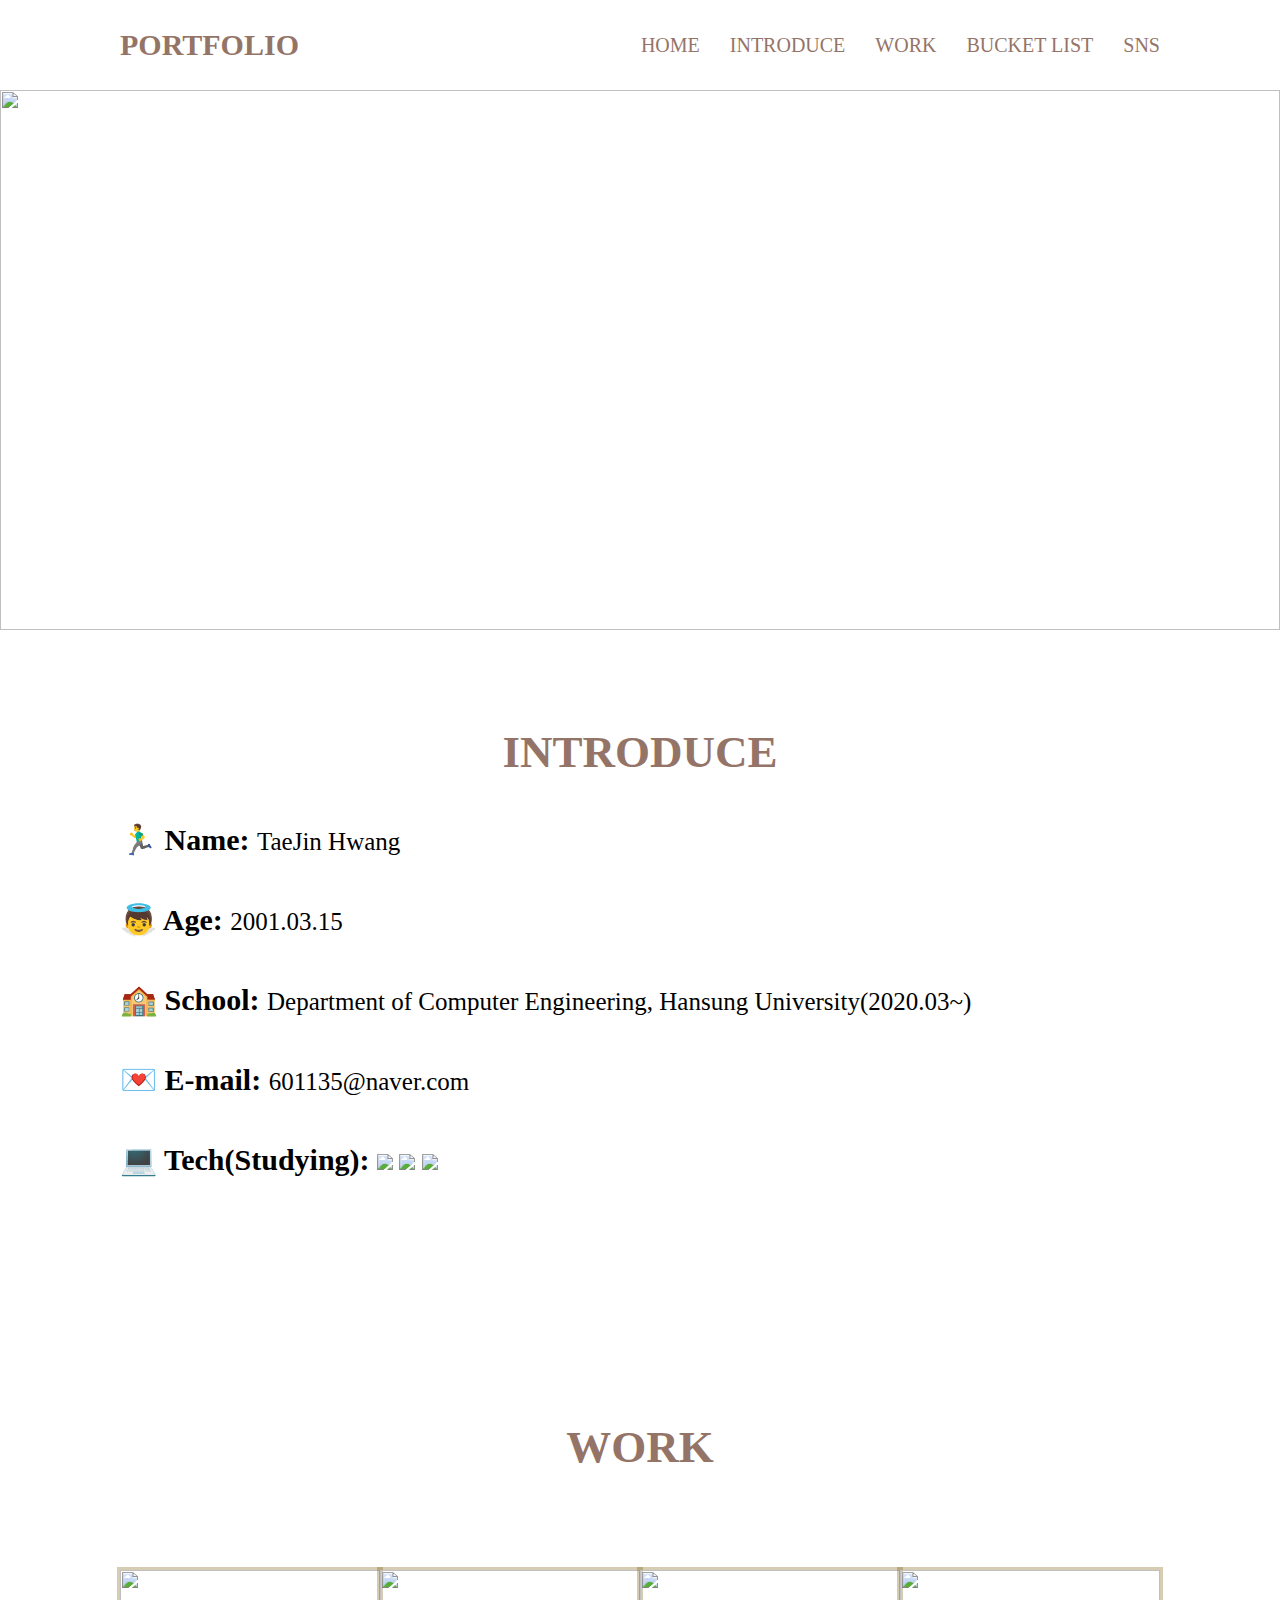
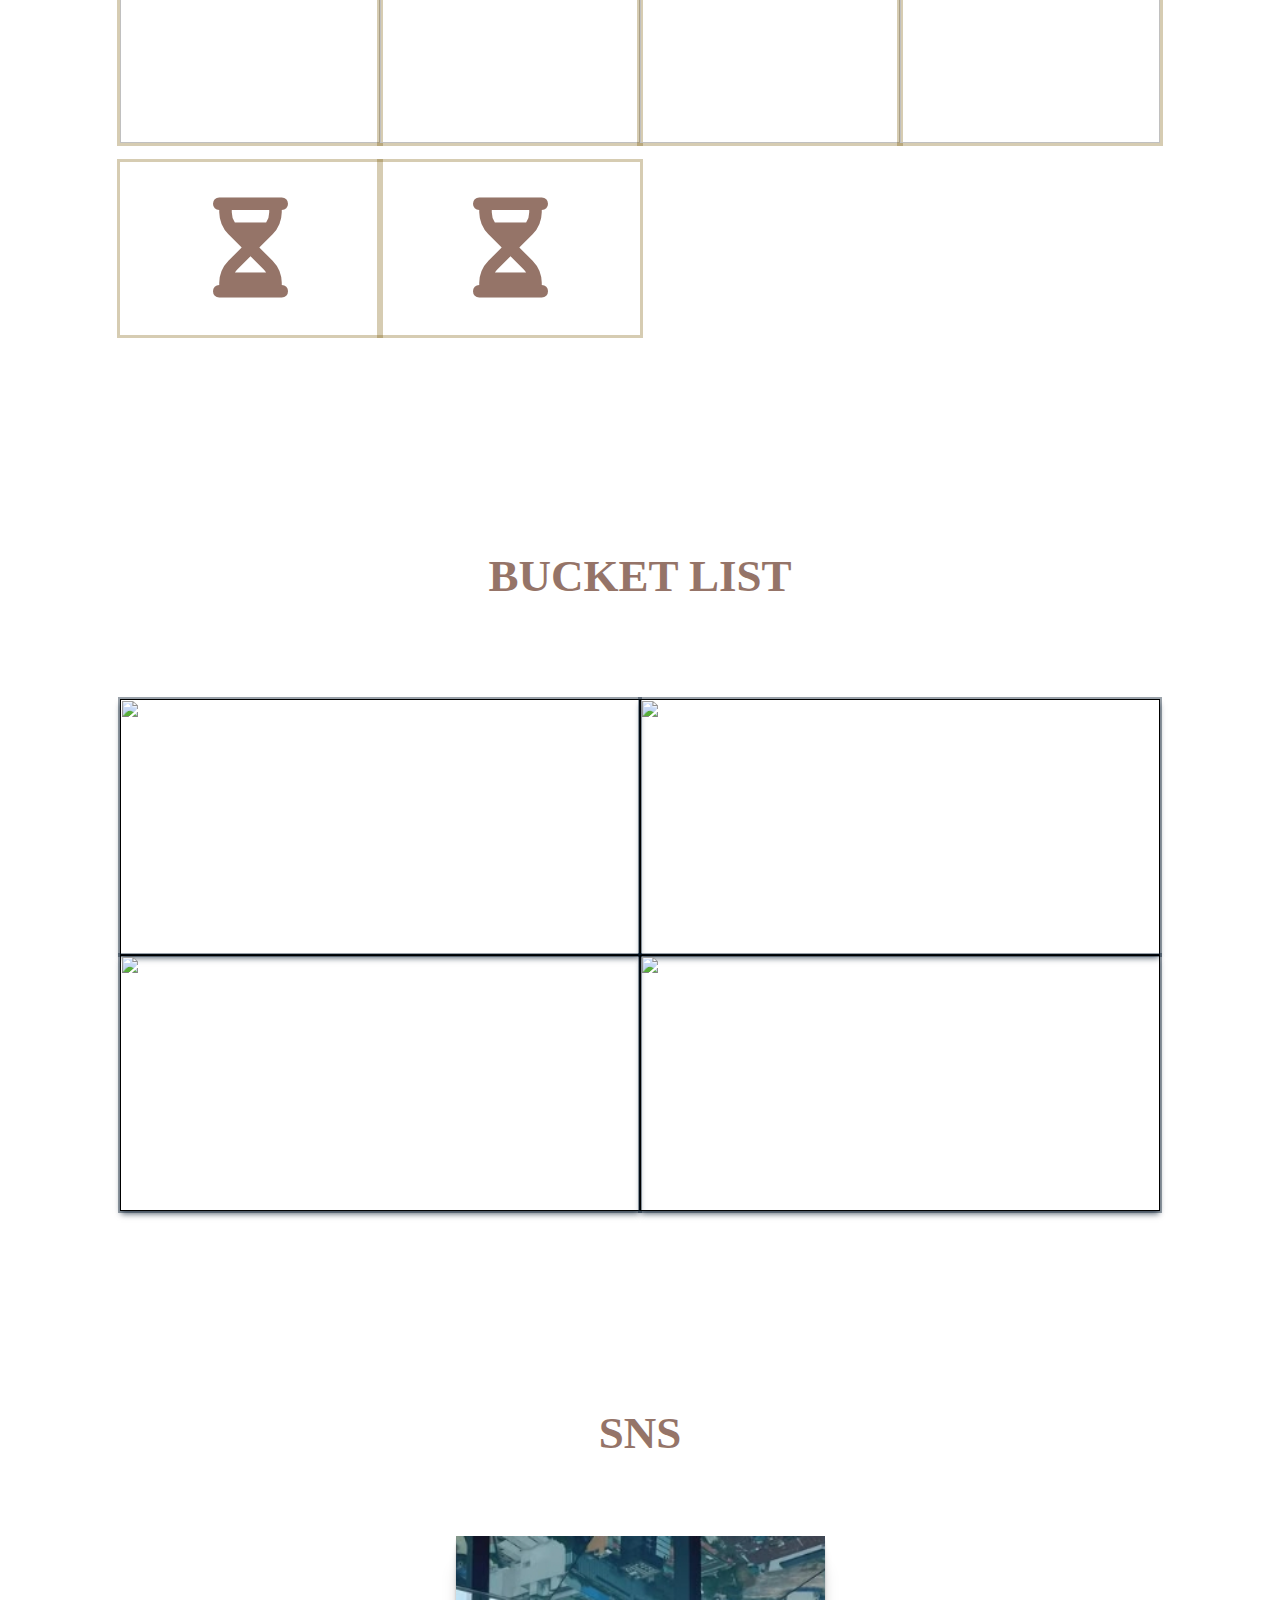
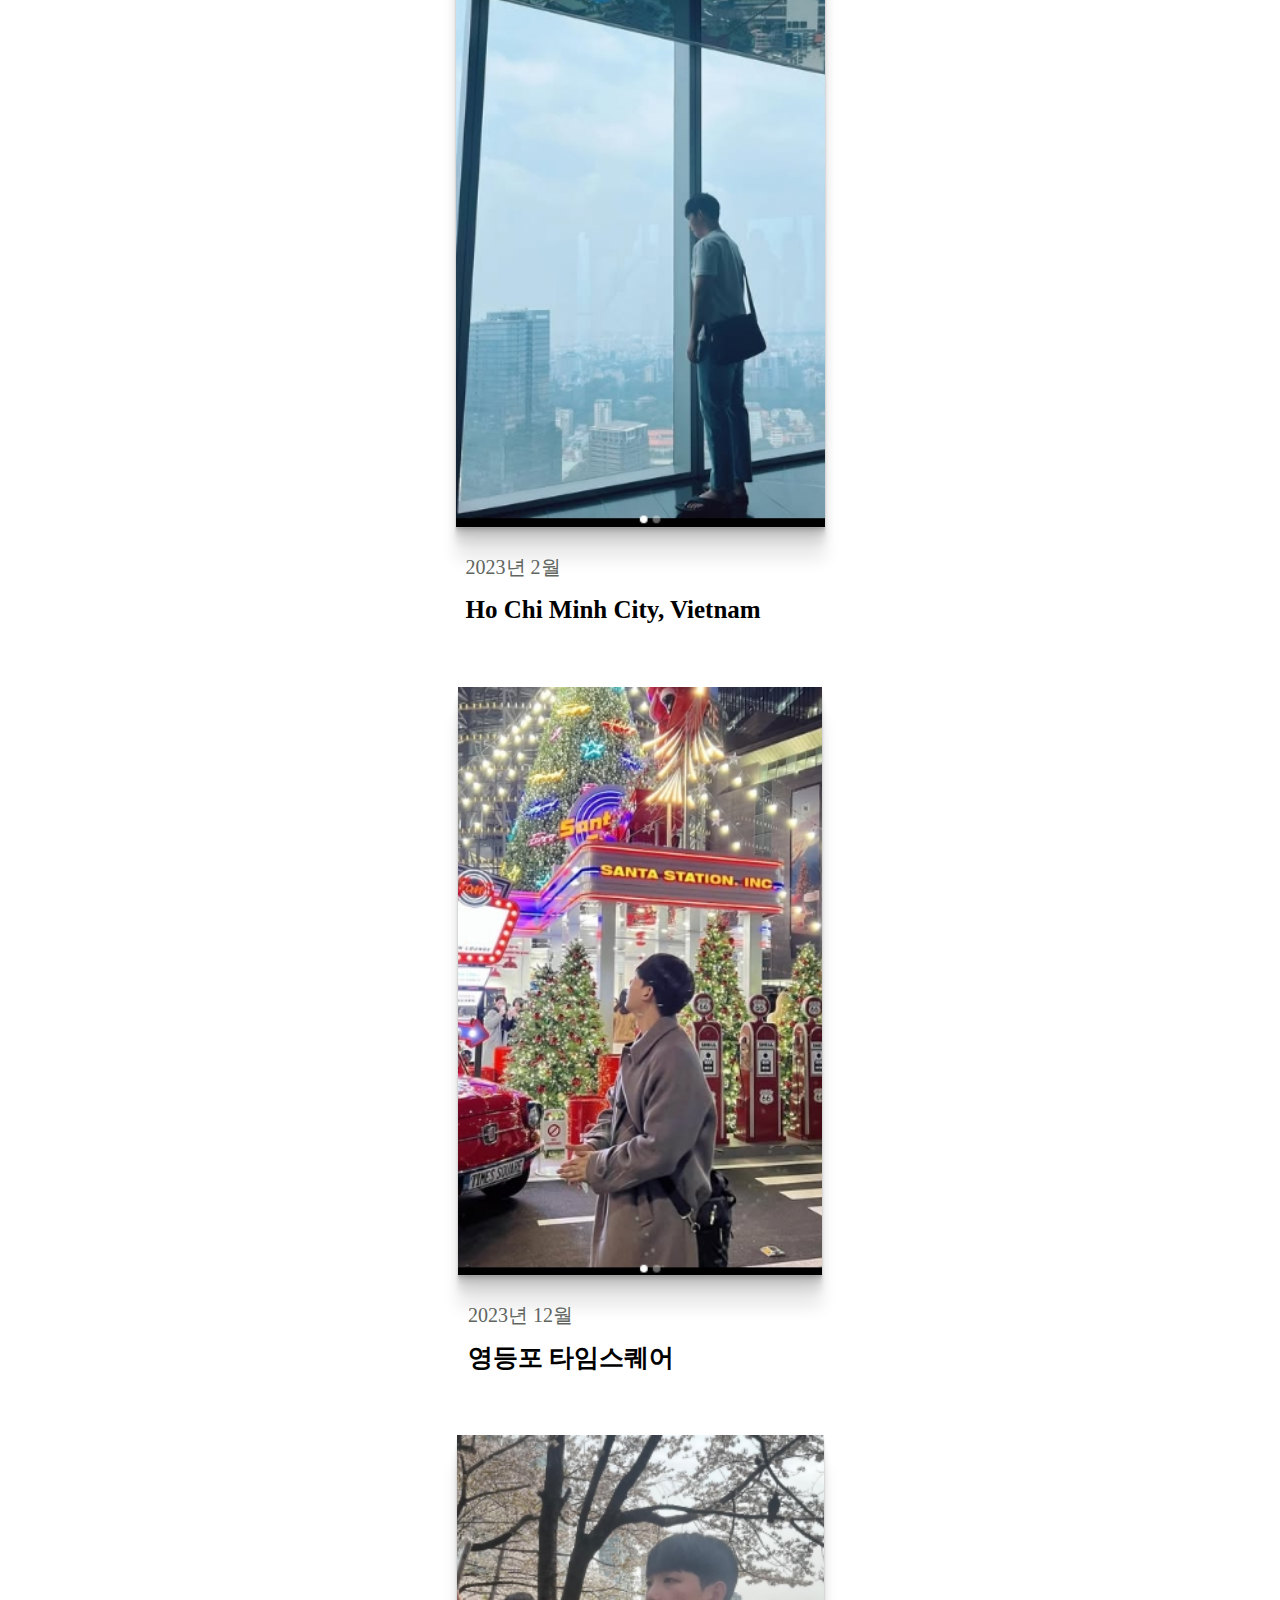
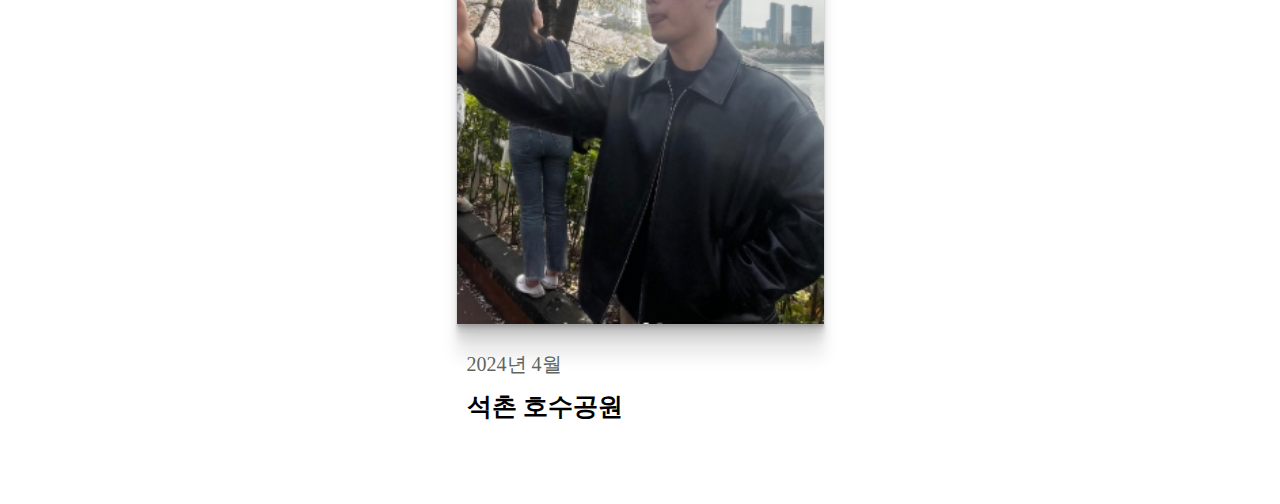
==== commit 20a7ee36: "Add files via upload" ====
--- a/portfolio/index.html
+++ b/portfolio/index.html
@@ -74,7 +74,7 @@
         <article>
           <h2 class="work__logo">WORK</h2>
           <div class="work__grid">
-            <a href="" class="card">
+            <a href="https://xowls0315.github.io/cyworld/" class="card">
               <img
                 src="https://encrypted-tbn0.gstatic.com/images?q=tbn:ANd9GcTiViXGVJkO0ZyA8B5tdZEMoq1sOaZnyHrmng&s"
                 alt=""
@@ -84,7 +84,7 @@
                 <span class="card__info">HTML/CSS/JS</span>
               </div>
             </a>
-            <a href="" class="card">
+            <a href="https://xowls0315.github.io/ably/" class="card">
               <img
                 src="https://pbs.twimg.com/profile_images/1772457799941038081/_MC-499X_400x400.jpg"
                 alt=""
@@ -94,7 +94,7 @@
                 <span class="card__info">HTML/CSS</span>
               </div>
             </a>
-            <a href="" class="card">
+            <a href="https://xowls0315.github.io/starbucks/" class="card">
               <img
                 src="https://i.namu.wiki/i/9p8OVxJTce_f2HnuZF1QOU6qMSHqXBHdkcx3q_hlGxvhcyaOXKxBVyoDkeg-Cb4Nx2p60W0AUh6RzjAH59vHwQ.svg"
                 alt=""
@@ -104,7 +104,7 @@
                 <span class="card__info">HTML/CSS</span>
               </div>
             </a>
-            <a href="" class="card">
+            <a href="https://xowls0315.github.io/cafe/" class="card">
               <img
                 src="https://images.squarespace-cdn.com/content/v1/53290cd2e4b091b8426b546b/1424074272656-JDHKMNRGIAIN1UKLJ1CX/image-asset.jpeg?format=1500w"
                 alt=""
